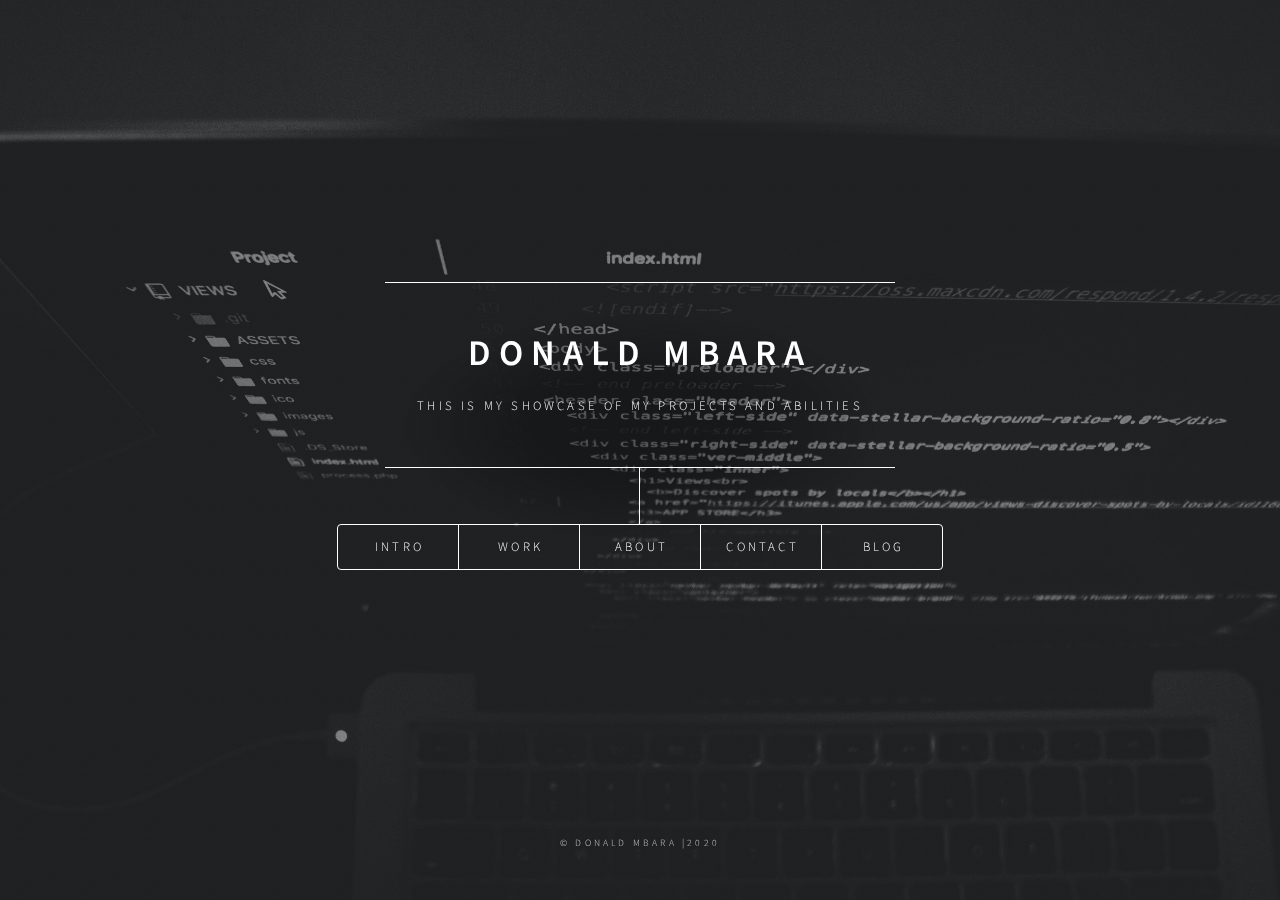
==== index.html @ a3bb4d55 "blog" ====
<!DOCTYPE HTML>
<!--
	Dimension by HTML5 UP
	html5up.net | @ajlkn
	Free for personal and commercial use under the CCA 3.0 license (html5up.net/license)
-->
<html>

<head>
    <title>Donald Portfolio</title>
    <meta charset="utf-8" />
    <meta name="viewport" content="width=device-width, initial-scale=1, user-scalable=no" />
    <link rel="stylesheet" href="assets/css/main.css" />
    <noscript><link rel="stylesheet" href="assets/css/noscript.css" /></noscript>
</head>

<body class="is-preload">
    <!-- Wrapper -->
    <div id="wrapper">

        <!-- Header -->
        <header id="header">

            <div class="content">
                <div class="inner">
                    <h1>Donald Mbara</h1>
                    <p>This is my showcase of my projects and abilities </p>
                </div>
            </div>
            <nav>
                <ul>
                    <li><a href="#intro">Intro</a></li>
                    <li><a href="#work">Work</a></li>
                    <li><a href="#about">About</a></li>
                    <li><a href="#contact">Contact</a></li>
                    <li><a href="blog.html">Blog</a></li>
                </ul>
            </nav>
        </header>

        <!-- Main -->
        <div id="main">


            <!-- Intro -->
            <article id="intro">
                <span class="image main"><img src="images/pic03.jpg" alt="" /></span>
                <h2 class="major">Intro</h2>
                <p>Welcome to my online world</p>
                <i>"Your limitation—it's only your imagination"</i>

            </article>

            <!-- Work -->
            <article id="work">
                <h2 class="major">Work</h2>
                <span class="image main"><img src="images/pic02.jpg" alt="" /></span>

                <H2><u>projects</u></H2>
                <h3>School Projects</h3>
                <ol>
                    <li><a href="https://github.com/DonaldMbara/Link-Online-Tutoring-App-">Link Online Tutoring App</a></li>
                    <li><a href="https://github.com/DonaldMbara/Link-Website">Link Online Tutoring Website</a></li>
                    <li><a href="https://donaldmbara.github.io/CGV/">Threejs Game</a></li>
                </ol>

                <h3>Personal Project</h3>
                <ol>
                    <li><a href="">My Website Portfolio</a></li>
                </ol>
                <H2><u>Coding Challenges</u></H2>
                <hr>
                <H4>Java</H4>
                <ol>
                    <li><a href="">Challenge 1</a></li>
                </ol>
                <hr>
<!--                <hr>-->
<!--                <H4>C++</H4>-->
<!--                <ol>-->
<!--                    <li><a href="">Challenge 1</a></li>-->
<!--                </ol>-->
<!--                <hr>-->
<!--                <H4>Web Dev</H4>-->
<!--                <ol>-->
<!--                    <li><a href="">Challenge 1</a></li>-->
<!--                </ol>-->

            </article>

            <!-- About -->
            <article id="about">
                <h2 class="major">About</h2>

                <span class="image main"><img src="images/donnie.jpg" /></span>
                <p>Hey web surfer, I am Donald Mbara a Computer Science Student at the University of Witwatersrand doing my final year.
                    I'm a nice fun and friendly person, I'm an honest and punctual, I work well in a team but also
                    on my own as I like to set myself goals which I will achieve, I have good listening and
                    communication skills. I have a creative mind and I'm always up for new challenges. I am well
                    organized and always plan ahead to make sure I manage my time well.</p>
                    <p>By the way, check out some of my <a href="#work"> work</a>.</p>
                    <br>
                    <p>You can find my resume <a href="doc/Profile.pdf"> here</a>.</p>

            </article>


            <!-- Contact -->
            <article id="contact">
                <h2 class="major">Contact</h2>
                <ul class="icons">
                    <li><a href="https://www.linkedin.com/in/donald-mbara-090a18167/" class="icon brands fa-linkedin"><span class="label">LinkedIn</span></a></li>
                    <li><a href="https://github.com/DonaldMbara" class="icon brands fa-github"><span class="label">GitHub</span></a></li>
                    <li><a href="https://mail.google.com/mail/?view=cm&fs=1&to=donaldmbara@gmail.com" class="icon brands fa-google"><span class="label">Email</span></a></li>

                </ul>
                <hr>
                <p>Credits 	Dimension by HTML5 UP</p>
            </article>

            <!-- Elements -->
            <article id="elements">
                <h2 class="major">Elements</h2>

                <section>
                    <h3 class="major">Text</h3>
                    <p>This is <b>bold</b> and this is <strong>strong</strong>. This is <i>italic</i> and this is <em>emphasized</em>. This is <sup>superscript</sup> text and this is <sub>subscript</sub> text. This is <u>underlined</u> and this is code:
                        <code>for (;;) { ... }</code>. Finally, <a href="#">this is a link</a>.</p>
                    <hr />
                    <h2>Heading Level 2</h2>
                    <h3>Heading Level 3</h3>
                    <h4>Heading Level 4</h4>
                    <h5>Heading Level 5</h5>
                    <h6>Heading Level 6</h6>
                    <hr />
                    <h4>Blockquote</h4>
                    <blockquote>Fringilla nisl. Donec accumsan interdum nisi, quis tincidunt felis sagittis eget tempus euismod. Vestibulum ante ipsum primis in faucibus vestibulum. Blandit adipiscing eu felis iaculis volutpat ac adipiscing accumsan faucibus. Vestibulum
                        ante ipsum primis in faucibus lorem ipsum dolor sit amet nullam adipiscing eu felis.</blockquote>
                    <h4>Preformatted</h4>
                    <pre><code>i = 0;

while (!deck.isInOrder()) {
    print 'Iteration ' + i;
    deck.shuffle();
    i++;
}

print 'It took ' + i + ' iterations to sort the deck.';</code></pre>
                </section>

                <section>
                    <h3 class="major">Lists</h3>

                    <h4>Unordered</h4>
                    <ul>
                        <li>Dolor pulvinar etiam.</li>
                        <li>Sagittis adipiscing.</li>
                        <li>Felis enim feugiat.</li>
                    </ul>

                    <h4>Alternate</h4>
                    <ul class="alt">
                        <li>Dolor pulvinar etiam.</li>
                        <li>Sagittis adipiscing.</li>
                        <li>Felis enim feugiat.</li>
                    </ul>

                    <h4>Ordered</h4>
                    <ol>
                        <li>Dolor pulvinar etiam.</li>
                        <li>Etiam vel felis viverra.</li>
                        <li>Felis enim feugiat.</li>
                        <li>Dolor pulvinar etiam.</li>
                        <li>Etiam vel felis lorem.</li>
                        <li>Felis enim et feugiat.</li>
                    </ol>
                    <h4>Icons</h4>
                    <ul class="icons">
                        <li><a href="#" class="icon brands fa-linkedin"><span class="label">LinkedIn</span></a></li>
                        <li><a href="#" class="icon brands fa-github"><span class="label">Github</span></a></li>
                    </ul>

                    <h4>Actions</h4>
                    <ul class="actions">
                        <li><a href="#" class="button primary">Default</a></li>
                        <li><a href="#" class="button">Default</a></li>
                    </ul>
                    <ul class="actions stacked">
                        <li><a href="#" class="button primary">Default</a></li>
                        <li><a href="#" class="button">Default</a></li>
                    </ul>
                </section>

                <section>
                    <h3 class="major">Table</h3>
                    <h4>Default</h4>
                    <div class="table-wrapper">
                        <table>
                            <thead>
                                <tr>
                                    <th>Name</th>
                                    <th>Description</th>
                                    <th>Price</th>
                                </tr>
                            </thead>
                            <tbody>
                                <tr>
                                    <td>Item One</td>
                                    <td>Ante turpis integer aliquet porttitor.</td>
                                    <td>29.99</td>
                                </tr>
                                <tr>
                                    <td>Item Two</td>
                                    <td>Vis ac commodo adipiscing arcu aliquet.</td>
                                    <td>19.99</td>
                                </tr>
                                <tr>
                                    <td>Item Three</td>
                                    <td> Morbi faucibus arcu accumsan lorem.</td>
                                    <td>29.99</td>
                                </tr>
                                <tr>
                                    <td>Item Four</td>
                                    <td>Vitae integer tempus condimentum.</td>
                                    <td>19.99</td>
                                </tr>
                                <tr>
                                    <td>Item Five</td>
                                    <td>Ante turpis integer aliquet porttitor.</td>
                                    <td>29.99</td>
                                </tr>
                            </tbody>
                            <tfoot>
                                <tr>
                                    <td colspan="2"></td>
                                    <td>100.00</td>
                                </tr>
                            </tfoot>
                        </table>
                    </div>

                    <h4>Alternate</h4>
                    <div class="table-wrapper">
                        <table class="alt">
                            <thead>
                                <tr>
                                    <th>Name</th>
                                    <th>Description</th>
                                    <th>Price</th>
                                </tr>
                            </thead>
                            <tbody>
                                <tr>
                                    <td>Item One</td>
                                    <td>Ante turpis integer aliquet porttitor.</td>
                                    <td>29.99</td>
                                </tr>
                                <tr>
                                    <td>Item Two</td>
                                    <td>Vis ac commodo adipiscing arcu aliquet.</td>
                                    <td>19.99</td>
                                </tr>
                                <tr>
                                    <td>Item Three</td>
                                    <td> Morbi faucibus arcu accumsan lorem.</td>
                                    <td>29.99</td>
                                </tr>
                                <tr>
                                    <td>Item Four</td>
                                    <td>Vitae integer tempus condimentum.</td>
                                    <td>19.99</td>
                                </tr>
                                <tr>
                                    <td>Item Five</td>
                                    <td>Ante turpis integer aliquet porttitor.</td>
                                    <td>29.99</td>
                                </tr>
                            </tbody>
                            <tfoot>
                                <tr>
                                    <td colspan="2"></td>
                                    <td>100.00</td>
                                </tr>
                            </tfoot>
                        </table>
                    </div>
                </section>

                <section>
                    <h3 class="major">Buttons</h3>
                    <ul class="actions">
                        <li><a href="#" class="button primary">Primary</a></li>
                        <li><a href="#" class="button">Default</a></li>
                    </ul>
                    <ul class="actions">
                        <li><a href="#" class="button">Default</a></li>
                        <li><a href="#" class="button small">Small</a></li>
                    </ul>
                    <ul class="actions">
                        <li><a href="#" class="button primary icon solid fa-download">Icon</a></li>
                        <li><a href="#" class="button icon solid fa-download">Icon</a></li>
                    </ul>
                    <ul class="actions">
                        <li><span class="button primary disabled">Disabled</span></li>
                        <li><span class="button disabled">Disabled</span></li>
                    </ul>
                </section>

                <section>
                    <h3 class="major">Form</h3>
                    <form method="post" action="#">
                        <div class="fields">
                            <div class="field half">
                                <label for="demo-name">Name</label>
                                <input type="text" name="demo-name" id="demo-name" value="" placeholder="Jane Doe" />
                            </div>
                            <div class="field half">
                                <label for="demo-email">Email</label>
                                <input type="email" name="demo-email" id="demo-email" value="" placeholder="jane@untitled.tld" />
                            </div>
                            <div class="field">
                                <label for="demo-category">Category</label>
                                <select name="demo-category" id="demo-category">
													<option value="">-</option>
													<option value="1">Manufacturing</option>
													<option value="1">Shipping</option>
													<option value="1">Administration</option>
													<option value="1">Human Resources</option>
												</select>
                            </div>
                            <div class="field half">
                                <input type="radio" id="demo-priority-low" name="demo-priority" checked>
                                <label for="demo-priority-low">Low</label>
                            </div>
                            <div class="field half">
                                <input type="radio" id="demo-priority-high" name="demo-priority">
                                <label for="demo-priority-high">High</label>
                            </div>
                            <div class="field half">
                                <input type="checkbox" id="demo-copy" name="demo-copy">
                                <label for="demo-copy">Email me a copy</label>
                            </div>
                            <div class="field half">
                                <input type="checkbox" id="demo-human" name="demo-human" checked>
                                <label for="demo-human">Not a robot</label>
                            </div>
                            <div class="field">
                                <label for="demo-message">Message</label>
                                <textarea name="demo-message" id="demo-message" placeholder="Enter your message" rows="6"></textarea>
                            </div>
                        </div>
                        <ul class="actions">
                            <li><input type="submit" value="Send Message" class="primary" /></li>
                            <li><input type="reset" value="Reset" /></li>
                        </ul>
                    </form>
                </section>

            </article>

        </div>

        <!-- Footer -->
        <footer id="footer">
            <p class="copyright">&copy; Donald Mbara |2020</p>
        </footer>

    </div>

    <!-- BG -->
    <div id="bg"></div>

    <!-- Scripts -->
    <script src="assets/js/jquery.min.js"></script>
    <script src="assets/js/browser.min.js"></script>
    <script src="assets/js/breakpoints.min.js"></script>
    <script src="assets/js/util.js"></script>
    <script src="assets/js/main.js"></script>

</body>

</html>
---- assets/css/main.css ----
@import url(fontawesome-all.min.css);
@import url("https://fonts.googleapis.com/css?family=Source+Sans+Pro:300italic,600italic,300,600");

/*
	Dimension by HTML5 UP
	html5up.net | @ajlkn
	Free for personal and commercial use under the CCA 3.0 license (html5up.net/license)
*/

html, body, div, span, applet, object,
iframe, h1, h2, h3, h4, h5, h6, p, blockquote,
pre, a, abbr, acronym, address, big, cite,
code, del, dfn, em, img, ins, kbd, q, s, samp,
small, strike, strong, sub, sup, tt, var, b,
u, i, center, dl, dt, dd, ol, ul, li, fieldset,
form, label, legend, table, caption, tbody,
tfoot, thead, tr, th, td, article, aside,
canvas, details, embed, figure, figcaption,
footer, header, hgroup, menu, nav, output, ruby,
section, summary, time, mark, audio, video {
	margin: 0;
	padding: 0;
	border: 0;
	font-size: 100%;
	font: inherit;
	vertical-align: baseline;}

article, aside, details, figcaption, figure,
footer, header, hgroup, menu, nav, section {
	display: block;}

body {
	line-height: 1;
}

ol, ul {
	list-style: none;
}

blockquote, q {
	quotes: none;
}

	blockquote:before, blockquote:after, q:before, q:after {
		content: '';
		content: none;
	}

table {
	border-collapse: collapse;
	border-spacing: 0;
}

body {
	-webkit-text-size-adjust: none;
}

mark {
	background-color: transparent;
	color: inherit;
}

input::-moz-focus-inner {
	border: 0;
	padding: 0;
}

input, select, textarea {
	-moz-appearance: none;
	-webkit-appearance: none;
	-ms-appearance: none;
	appearance: none;
}

/* Basic */

	@-ms-viewport {
		width: device-width;
	}

	@media screen and (max-width: 480px) {

		html, body {
			min-width: 320px;
		}

	}

	html {
		box-sizing: border-box;
	}

	*, *:before, *:after {
		box-sizing: inherit;
	}

	body {
		background: #1b1f22;
	}

		body.is-preload *, body.is-preload *:before, body.is-preload *:after {
			-moz-animation: none !important;
			-webkit-animation: none !important;
			-ms-animation: none !important;
			animation: none !important;
			-moz-transition: none !important;
			-webkit-transition: none !important;
			-ms-transition: none !important;
			transition: none !important;
		}

/* Type */

	html {
		font-size: 16pt;
	}

		@media screen and (max-width: 1680px) {

			html {
				font-size: 12pt;
			}

		}

		@media screen and (max-width: 736px) {

			html {
				font-size: 11pt;
			}

		}

		@media screen and (max-width: 360px) {

			html {
				font-size: 10pt;
			}

		}

	body, input, select, textarea {
		color: #ffffff;
		font-family: "Source Sans Pro", sans-serif;
		font-weight: 300;
		font-size: 1rem;
		line-height: 1.65;
	}

	a {
		-moz-transition: color 0.2s ease-in-out, background-color 0.2s ease-in-out, border-bottom-color 0.2s ease-in-out;
		-webkit-transition: color 0.2s ease-in-out, background-color 0.2s ease-in-out, border-bottom-color 0.2s ease-in-out;
		-ms-transition: color 0.2s ease-in-out, background-color 0.2s ease-in-out, border-bottom-color 0.2s ease-in-out;
		transition: color 0.2s ease-in-out, background-color 0.2s ease-in-out, border-bottom-color 0.2s ease-in-out;
		border-bottom: dotted 1px rgba(255, 255, 255, 0.5);
		text-decoration: none;
		color: inherit;
	}

		a:hover {
			border-bottom-color: transparent;
		}

	strong, b {
		color: #ffffff;
		font-weight: 600;
	}

	em, i {
		font-style: italic;
	}

	p {
		margin: 0 0 2rem 0;
	}

	h1, h2, h3, h4, h5, h6 {
		color: #ffffff;
		font-weight: 600;
		line-height: 1.5;
		margin: 0 0 1rem 0;
		text-transform: uppercase;
		letter-spacing: 0.2rem;
	}

		h1 a, h2 a, h3 a, h4 a, h5 a, h6 a {
			color: inherit;
			text-decoration: none;
		}

		h1.major, h2.major, h3.major, h4.major, h5.major, h6.major {
			border-bottom: solid 1px #ffffff;
			width: -moz-max-content;
			width: -webkit-max-content;
			width: -ms-max-content;
			width: max-content;
			padding-bottom: 0.5rem;
			margin: 0 0 2rem 0;
		}

	h1 {
		font-size: 2.25rem;
		line-height: 1.3;
		letter-spacing: 0.5rem;
	}

	h2 {
		font-size: 1.5rem;
		line-height: 1.4;
		letter-spacing: 0.5rem;
	}

	h3 {
		font-size: 1rem;
	}

	h4 {
		font-size: 0.8rem;
	}

	h5 {
		font-size: 0.7rem;
	}

	h6 {
		font-size: 0.6rem;
	}

	@media screen and (max-width: 736px) {

		h1 {
			font-size: 1.75rem;
			line-height: 1.4;
		}

		h2 {
			font-size: 1.25em;
			line-height: 1.5;
		}

	}

	sub {
		font-size: 0.8rem;
		position: relative;
		top: 0.5rem;
	}

	sup {
		font-size: 0.8rem;
		position: relative;
		top: -0.5rem;
	}

	blockquote {
		border-left: solid 4px #ffffff;
		font-style: italic;
		margin: 0 0 2rem 0;
		padding: 0.5rem 0 0.5rem 2rem;
	}

	code {
		background: rgba(255, 255, 255, 0.075);
		border-radius: 4px;
		font-family: "Courier New", monospace;
		font-size: 0.9rem;
		margin: 0 0.25rem;
		padding: 0.25rem 0.65rem;
	}

	pre {
		-webkit-overflow-scrolling: touch;
		font-family: "Courier New", monospace;
		font-size: 0.9rem;
		margin: 0 0 2rem 0;
	}

		pre code {
			display: block;
			line-height: 1.75;
			padding: 1rem 1.5rem;
			overflow-x: auto;
		}

	hr {
		border: 0;
		border-bottom: solid 1px #ffffff;
		margin: 2.75rem 0;
	}

	.align-left {
		text-align: left;
	}

	.align-center {
		text-align: center;
	}

	.align-right {
		text-align: right;
	}

/* Form */

	form {
		margin: 0 0 2rem 0;
	}

		form > :last-child {
			margin-bottom: 0;
		}

		form > .fields {
			display: -moz-flex;
			display: -webkit-flex;
			display: -ms-flex;
			display: flex;
			-moz-flex-wrap: wrap;
			-webkit-flex-wrap: wrap;
			-ms-flex-wrap: wrap;
			flex-wrap: wrap;
			width: calc(100% + 3rem);
			margin: -1.5rem 0 2rem -1.5rem;
		}

			form > .fields > .field {
				-moz-flex-grow: 0;
				-webkit-flex-grow: 0;
				-ms-flex-grow: 0;
				flex-grow: 0;
				-moz-flex-shrink: 0;
				-webkit-flex-shrink: 0;
				-ms-flex-shrink: 0;
				flex-shrink: 0;
				padding: 1.5rem 0 0 1.5rem;
				width: calc(100% - 1.5rem);
			}

				form > .fields > .field.half {
					width: calc(50% - 0.75rem);
				}

				form > .fields > .field.third {
					width: calc(100%/3 - 0.5rem);
				}

				form > .fields > .field.quarter {
					width: calc(25% - 0.375rem);
				}

		@media screen and (max-width: 480px) {

			form > .fields {
				width: calc(100% + 3rem);
				margin: -1.5rem 0 2rem -1.5rem;
			}

				form > .fields > .field {
					padding: 1.5rem 0 0 1.5rem;
					width: calc(100% - 1.5rem);
				}

					form > .fields > .field.half {
						width: calc(100% - 1.5rem);
					}

					form > .fields > .field.third {
						width: calc(100% - 1.5rem);
					}

					form > .fields > .field.quarter {
						width: calc(100% - 1.5rem);
					}

		}

	label {
		color: #ffffff;
		display: block;
		font-size: 0.8rem;
		font-weight: 300;
		letter-spacing: 0.2rem;
		line-height: 1.5;
		margin: 0 0 1rem 0;
		text-transform: uppercase;
	}

	input[type="text"],
	input[type="password"],
	input[type="email"],
	input[type="tel"],
	select,
	textarea {
		-moz-appearance: none;
		-webkit-appearance: none;
		-ms-appearance: none;
		appearance: none;
		-moz-transition: border-color 0.2s ease-in-out, box-shadow 0.2s ease-in-out, background-color 0.2s ease-in-out;
		-webkit-transition: border-color 0.2s ease-in-out, box-shadow 0.2s ease-in-out, background-color 0.2s ease-in-out;
		-ms-transition: border-color 0.2s ease-in-out, box-shadow 0.2s ease-in-out, background-color 0.2s ease-in-out;
		transition: border-color 0.2s ease-in-out, box-shadow 0.2s ease-in-out, background-color 0.2s ease-in-out;
		background-color: transparent;
		border-radius: 4px;
		border: solid 1px #ffffff;
		color: inherit;
		display: block;
		outline: 0;
		padding: 0 1rem;
		text-decoration: none;
		width: 100%;
	}

		input[type="text"]:invalid,
		input[type="password"]:invalid,
		input[type="email"]:invalid,
		input[type="tel"]:invalid,
		select:invalid,
		textarea:invalid {
			box-shadow: none;
		}

		input[type="text"]:focus,
		input[type="password"]:focus,
		input[type="email"]:focus,
		input[type="tel"]:focus,
		select:focus,
		textarea:focus {
			background: rgba(255, 255, 255, 0.075);
			border-color: #ffffff;
			box-shadow: 0 0 0 1px #ffffff;
		}

	select {
		background-image: url("data:image/svg+xml;charset=utf8,%3Csvg xmlns='http://www.w3.org/2000/svg' width='40' height='40' preserveAspectRatio='none' viewBox='0 0 40 40'%3E%3Cpath d='M9.4,12.3l10.4,10.4l10.4-10.4c0.2-0.2,0.5-0.4,0.9-0.4c0.3,0,0.6,0.1,0.9,0.4l3.3,3.3c0.2,0.2,0.4,0.5,0.4,0.9 c0,0.4-0.1,0.6-0.4,0.9L20.7,31.9c-0.2,0.2-0.5,0.4-0.9,0.4c-0.3,0-0.6-0.1-0.9-0.4L4.3,17.3c-0.2-0.2-0.4-0.5-0.4-0.9 c0-0.4,0.1-0.6,0.4-0.9l3.3-3.3c0.2-0.2,0.5-0.4,0.9-0.4S9.1,12.1,9.4,12.3z' fill='%23ffffff' /%3E%3C/svg%3E");
		background-size: 1.25rem;
		background-repeat: no-repeat;
		background-position: calc(100% - 1rem) center;
		height: 2.75rem;
		padding-right: 2.75rem;
		text-overflow: ellipsis;
	}

		select option {
			color: #ffffff;
			background: #1b1f22;
		}

		select:focus::-ms-value {
			background-color: transparent;
		}

		select::-ms-expand {
			display: none;
		}

	input[type="text"],
	input[type="password"],
	input[type="email"],
	select {
		height: 2.75rem;
	}

	textarea {
		padding: 0.75rem 1rem;
	}

	input[type="checkbox"],
	input[type="radio"] {
		-moz-appearance: none;
		-webkit-appearance: none;
		-ms-appearance: none;
		appearance: none;
		display: block;
		float: left;
		margin-right: -2rem;
		opacity: 0;
		width: 1rem;
		z-index: -1;
	}

		input[type="checkbox"] + label,
		input[type="radio"] + label {
			text-decoration: none;
			-moz-user-select: none;
			-webkit-user-select: none;
			-ms-user-select: none;
			user-select: none;
			color: #ffffff;
			cursor: pointer;
			display: inline-block;
			font-size: 0.8rem;
			font-weight: 300;
			margin: 0 0 0.5rem 0;
			padding-left: 2.65rem;
			padding-right: 0.75rem;
			position: relative;
		}

			input[type="checkbox"] + label:before,
			input[type="radio"] + label:before {
				-moz-osx-font-smoothing: grayscale;
				-webkit-font-smoothing: antialiased;
				display: inline-block;
				font-style: normal;
				font-variant: normal;
				text-rendering: auto;
				line-height: 1;
				text-transform: none !important;
				font-family: 'Font Awesome 5 Free';
				font-weight: 900;
			}

			input[type="checkbox"] + label:before,
			input[type="radio"] + label:before {
				-moz-transition: border-color 0.2s ease-in-out, box-shadow 0.2s ease-in-out, background-color 0.2s ease-in-out;
				-webkit-transition: border-color 0.2s ease-in-out, box-shadow 0.2s ease-in-out, background-color 0.2s ease-in-out;
				-ms-transition: border-color 0.2s ease-in-out, box-shadow 0.2s ease-in-out, background-color 0.2s ease-in-out;
				transition: border-color 0.2s ease-in-out, box-shadow 0.2s ease-in-out, background-color 0.2s ease-in-out;
				border-radius: 4px;
				border: solid 1px #ffffff;
				content: '';
				display: inline-block;
				height: 1.65rem;
				left: 0;
				line-height: 1.65rem;
				position: absolute;
				text-align: center;
				top: -0.15rem;
				width: 1.65rem;
			}

		input[type="checkbox"]:checked + label:before,
		input[type="radio"]:checked + label:before {
			background: #ffffff !important;
			border-color: #ffffff !important;
			color: #1b1f22;
			content: '\f00c';
		}

		input[type="checkbox"]:focus + label:before,
		input[type="radio"]:focus + label:before {
			background: rgba(255, 255, 255, 0.075);
			border-color: #ffffff;
			box-shadow: 0 0 0 1px #ffffff;
		}

	input[type="checkbox"] + label:before {
		border-radius: 4px;
	}

	input[type="radio"] + label:before {
		border-radius: 100%;
	}

	::-webkit-input-placeholder {
		color: rgba(255, 255, 255, 0.5) !important;
		opacity: 1.0;
	}

	:-moz-placeholder {
		color: rgba(255, 255, 255, 0.5) !important;
		opacity: 1.0;
	}

	::-moz-placeholder {
		color: rgba(255, 255, 255, 0.5) !important;
		opacity: 1.0;
	}

	:-ms-input-placeholder {
		color: rgba(255, 255, 255, 0.5) !important;
		opacity: 1.0;
	}

	.formerize-placeholder {
		color: rgba(255, 255, 255, 0.5) !important;
		opacity: 1.0;
	}

/* Box */

	.box {
		border-radius: 4px;
		border: solid 1px #ffffff;
		margin-bottom: 2rem;
		padding: 1.5em;
	}

		.box > :last-child,
		.box > :last-child > :last-child,
		.box > :last-child > :last-child > :last-child {
			margin-bottom: 0;
		}

		.box.alt {
			border: 0;
			border-radius: 0;
			padding: 0;
		}

/* Icon */

	.icon {
		text-decoration: none;
		border-bottom: none;
		position: relative;
	}

		.icon:before {
			-moz-osx-font-smoothing: grayscale;
			-webkit-font-smoothing: antialiased;
			display: inline-block;
			font-style: normal;
			font-variant: normal;
			text-rendering: auto;
			line-height: 1;
			text-transform: none !important;
			font-family: 'Font Awesome 5 Free';
			font-weight: 400;
		}

		.icon > .label {
			display: none;
		}

		.icon:before {
			line-height: inherit;
		}

		.icon.solid:before {
			font-weight: 900;
		}

		.icon.brands:before {
			font-family: 'Font Awesome 5 Brands';
		}

/* Image */

	.image {
		border-radius: 4px;
		border: 0;
		display: inline-block;
		position: relative;
	}

		.image:before {
			pointer-events: none;
			background-image: url("../../images/overlay.png");
			background-color: rgba(19, 21, 25, 0.5);
			border-radius: 4px;
			content: '';
			display: block;
			height: 100%;
			left: 0;
			opacity: 0.5;
			position: absolute;
			top: 0;
			width: 100%;
		}

		.image img {
			border-radius: 4px;
			display: block;
		}

		.image.left, .image.right {
			max-width: 40%;
		}

			.image.left img, .image.right img {
				width: 100%;
			}

		.image.left {
			float: left;
			padding: 0 1.5em 1em 0;
			top: 0.25em;
		}

		.image.right {
			float: right;
			padding: 0 0 1em 1.5em;
			top: 0.25em;
		}

		.image.fit {
			display: block;
			margin: 0 0 2rem 0;
			width: 100%;
		}

			.image.fit img {
				width: 100%;
			}

		.image.main {
			display: block;
			margin: 2.5rem 0;
			width: 100%;
		}

			.image.main img {
				width: 100%;
			}

		@media screen and (max-width: 736px) {

			.image.main {
				margin: 2rem 0;
			}

		}

		@media screen and (max-width: 480px) {

			.image.main {
				margin: 1.5rem 0;
			}

		}

/* List */

	ol {
		list-style: decimal;
		margin: 0 0 2rem 0;
		padding-left: 1.25em;
	}

		ol li {
			padding-left: 0.25em;
		}

	ul {
		list-style: disc;
		margin: 0 0 2rem 0;
		padding-left: 1em;
	}

		ul li {
			padding-left: 0.5em;
		}

		ul.alt {
			list-style: none;
			padding-left: 0;
		}

			ul.alt li {
				border-top: solid 1px #ffffff;
				padding: 0.5em 0;
			}

				ul.alt li:first-child {
					border-top: 0;
					padding-top: 0;
				}

	dl {
		margin: 0 0 2rem 0;
	}

		dl dt {
			display: block;
			font-weight: 600;
			margin: 0 0 1rem 0;
		}

		dl dd {
			margin-left: 2rem;
		}

/* Actions */

	ul.actions {
		display: -moz-flex;
		display: -webkit-flex;
		display: -ms-flex;
		display: flex;
		cursor: default;
		list-style: none;
		margin-left: -1rem;
		padding-left: 0;
	}

		ul.actions li {
			padding: 0 0 0 1rem;
			vertical-align: middle;
		}

		ul.actions.special {
			-moz-justify-content: center;
			-webkit-justify-content: center;
			-ms-justify-content: center;
			justify-content: center;
			width: 100%;
			margin-left: 0;
		}

			ul.actions.special li:first-child {
				padding-left: 0;
			}

		ul.actions.stacked {
			-moz-flex-direction: column;
			-webkit-flex-direction: column;
			-ms-flex-direction: column;
			flex-direction: column;
			margin-left: 0;
		}

			ul.actions.stacked li {
				padding: 1.3rem 0 0 0;
			}

				ul.actions.stacked li:first-child {
					padding-top: 0;
				}

		ul.actions.fit {
			width: calc(100% + 1rem);
		}

			ul.actions.fit li {
				-moz-flex-grow: 1;
				-webkit-flex-grow: 1;
				-ms-flex-grow: 1;
				flex-grow: 1;
				-moz-flex-shrink: 1;
				-webkit-flex-shrink: 1;
				-ms-flex-shrink: 1;
				flex-shrink: 1;
				width: 100%;
			}

				ul.actions.fit li > * {
					width: 100%;
				}

			ul.actions.fit.stacked {
				width: 100%;
			}

		@media screen and (max-width: 480px) {

			ul.actions:not(.fixed) {
				-moz-flex-direction: column;
				-webkit-flex-direction: column;
				-ms-flex-direction: column;
				flex-direction: column;
				margin-left: 0;
				width: 100% !important;
			}

				ul.actions:not(.fixed) li {
					-moz-flex-grow: 1;
					-webkit-flex-grow: 1;
					-ms-flex-grow: 1;
					flex-grow: 1;
					-moz-flex-shrink: 1;
					-webkit-flex-shrink: 1;
					-ms-flex-shrink: 1;
					flex-shrink: 1;
					padding: 1rem 0 0 0;
					text-align: center;
					width: 100%;
				}

					ul.actions:not(.fixed) li > * {
						width: 100%;
					}

					ul.actions:not(.fixed) li:first-child {
						padding-top: 0;
					}

					ul.actions:not(.fixed) li input[type="submit"],
					ul.actions:not(.fixed) li input[type="reset"],
					ul.actions:not(.fixed) li input[type="button"],
					ul.actions:not(.fixed) li button,
					ul.actions:not(.fixed) li .button {
						width: 100%;
					}

						ul.actions:not(.fixed) li input[type="submit"].icon:before,
						ul.actions:not(.fixed) li input[type="reset"].icon:before,
						ul.actions:not(.fixed) li input[type="button"].icon:before,
						ul.actions:not(.fixed) li button.icon:before,
						ul.actions:not(.fixed) li .button.icon:before {
							margin-left: -0.5em;
						}

		}

/* Icons */

	ul.icons {
		cursor: default;
		list-style: none;
		padding-left: 0;
	}

		ul.icons li {
			display: inline-block;
			padding: 0 0.75em 0 0;
		}

			ul.icons li:last-child {
				padding-right: 0;
			}

			ul.icons li a {
				border-radius: 100%;
				box-shadow: inset 0 0 0 1px #ffffff;
				display: inline-block;
				height: 2.25rem;
				line-height: 2.25rem;
				text-align: center;
				width: 2.25rem;
			}

				ul.icons li a:hover {
					background-color: rgba(255, 255, 255, 0.075);
				}

				ul.icons li a:active {
					background-color: rgba(255, 255, 255, 0.175);
				}

/* Table */

	.table-wrapper {
		-webkit-overflow-scrolling: touch;
		overflow-x: auto;
	}

	table {
		margin: 0 0 2rem 0;
		width: 100%;
	}

		table tbody tr {
			border: solid 1px #ffffff;
			border-left: 0;
			border-right: 0;
		}

			table tbody tr:nth-child(2n + 1) {
				background-color: rgba(255, 255, 255, 0.075);
			}

		table td {
			padding: 0.75em 0.75em;
		}

		table th {
			color: #ffffff;
			font-size: 0.9em;
			font-weight: 600;
			padding: 0 0.75em 0.75em 0.75em;
			text-align: left;
		}

		table thead {
			border-bottom: solid 2px #ffffff;
		}

		table tfoot {
			border-top: solid 2px #ffffff;
		}

		table.alt {
			border-collapse: separate;
		}

			table.alt tbody tr td {
				border: solid 1px #ffffff;
				border-left-width: 0;
				border-top-width: 0;
			}

				table.alt tbody tr td:first-child {
					border-left-width: 1px;
				}

			table.alt tbody tr:first-child td {
				border-top-width: 1px;
			}

			table.alt thead {
				border-bottom: 0;
			}

			table.alt tfoot {
				border-top: 0;
			}

/* Button */

	input[type="submit"],
	input[type="reset"],
	input[type="button"],
	button,
	.button {
		-moz-appearance: none;
		-webkit-appearance: none;
		-ms-appearance: none;
		appearance: none;
		-moz-transition: background-color 0.2s ease-in-out, color 0.2s ease-in-out;
		-webkit-transition: background-color 0.2s ease-in-out, color 0.2s ease-in-out;
		-ms-transition: background-color 0.2s ease-in-out, color 0.2s ease-in-out;
		transition: background-color 0.2s ease-in-out, color 0.2s ease-in-out;
		background-color: transparent;
		border-radius: 4px;
		border: 0;
		box-shadow: inset 0 0 0 1px #ffffff;
		color: #ffffff !important;
		cursor: pointer;
		display: inline-block;
		font-size: 0.8rem;
		font-weight: 300;
		height: 2.75rem;
		letter-spacing: 0.2rem;
		line-height: 2.75rem;
		outline: 0;
		padding: 0 1.25rem 0 1.35rem;
		text-align: center;
		text-decoration: none;
		text-transform: uppercase;
		white-space: nowrap;
	}

		input[type="submit"]:hover,
		input[type="reset"]:hover,
		input[type="button"]:hover,
		button:hover,
		.button:hover {
			background-color: rgba(255, 255, 255, 0.075);
		}

		input[type="submit"]:active,
		input[type="reset"]:active,
		input[type="button"]:active,
		button:active,
		.button:active {
			background-color: rgba(255, 255, 255, 0.175);
		}

		input[type="submit"].icon:before,
		input[type="reset"].icon:before,
		input[type="button"].icon:before,
		button.icon:before,
		.button.icon:before {
			margin-right: 0.5em;
		}

		input[type="submit"].fit,
		input[type="reset"].fit,
		input[type="button"].fit,
		button.fit,
		.button.fit {
			width: 100%;
		}

		input[type="submit"].small,
		input[type="reset"].small,
		input[type="button"].small,
		button.small,
		.button.small {
			font-size: 0.6rem;
			height: 2.0625rem;
			line-height: 2.0625rem;
		}

		input[type="submit"].primary,
		input[type="reset"].primary,
		input[type="button"].primary,
		button.primary,
		.button.primary {
			background-color: #ffffff;
			color: #1b1f22 !important;
			font-weight: 600;
		}

		input[type="submit"].disabled, input[type="submit"]:disabled,
		input[type="reset"].disabled,
		input[type="reset"]:disabled,
		input[type="button"].disabled,
		input[type="button"]:disabled,
		button.disabled,
		button:disabled,
		.button.disabled,
		.button:disabled {
			pointer-events: none;
			cursor: default;
			opacity: 0.25;
		}

	input[type="submit"],
	input[type="reset"],
	input[type="button"],
	button {
		line-height: calc(2.75rem - 2px);
	}

/* BG */

	#bg {
		-moz-transform: scale(1.0);
		-webkit-transform: scale(1.0);
		-ms-transform: scale(1.0);
		transform: scale(1.0);
		-webkit-backface-visibility: hidden;
		position: fixed;
		top: 0;
		left: 0;
		width: 100%;
		height: 100vh;
		z-index: 1;
	}

		#bg:before, #bg:after {
			content: '';
			display: block;
			position: absolute;
			top: 0;
			left: 0;
			width: 100%;
			height: 100%;
		}

		#bg:before {
			-moz-transition: background-color 2.5s ease-in-out;
			-webkit-transition: background-color 2.5s ease-in-out;
			-ms-transition: background-color 2.5s ease-in-out;
			transition: background-color 2.5s ease-in-out;
			-moz-transition-delay: 0.75s;
			-webkit-transition-delay: 0.75s;
			-ms-transition-delay: 0.75s;
			transition-delay: 0.75s;

			background-image: linear-gradient(to top, rgba(19, 21, 25, 0.5), rgba(19, 21, 25, 0.5)), url("../../images/overlay.png");
			background-size: auto,
 256px 256px;
			background-position: center,
 center;
			background-repeat: no-repeat,
 repeat;
			z-index: 2;
		}

		#bg:after {
			-moz-transform: scale(1.125);
			-webkit-transform: scale(1.125);
			-ms-transform: scale(1.125);
			transform: scale(1.125);

			-moz-transition: -moz-transform 0.325s ease-in-out, -moz-filter 0.325s ease-in-out;
			-webkit-transition: -webkit-transform 0.325s ease-in-out, -webkit-filter 0.325s ease-in-out;
			-ms-transition: -ms-transform 0.325s ease-in-out, -ms-filter 0.325s ease-in-out;
			transition: transform 0.325s ease-in-out, filter 0.325s ease-in-out;
			background-image: url("../../images/bg.jpg");
			background-position: center;
			background-size: cover;
			background-repeat: no-repeat;
			z-index: 1;
		}

		body.is-article-visible #bg:after {
			-moz-transform: scale(1.0825);
			-webkit-transform: scale(1.0825);
			-ms-transform: scale(1.0825);
			transform: scale(1.0825);
			-moz-filter: blur(0.2rem);
			-webkit-filter: blur(0.2rem);
			-ms-filter: blur(0.2rem);
			filter: blur(0.2rem);
		}

		body.is-preload #bg:before {
			background-color: #000000;
		}

/* Wrapper */

	#wrapper {
		display: -moz-flex;
		display: -webkit-flex;
		display: -ms-flex;
		display: flex;
		-moz-flex-direction: column;
		-webkit-flex-direction: column;
		-ms-flex-direction: column;
		flex-direction: column;
		-moz-align-items: center;
		-webkit-align-items: center;
		-ms-align-items: center;
		align-items: center;
		-moz-justify-content: space-between;
		-webkit-justify-content: space-between;
		-ms-justify-content: space-between;
		justify-content: space-between;
		position: relative;
		min-height: 100vh;
		width: 100%;
		padding: 4rem 2rem;
		z-index: 3;
	}

		#wrapper:before {
			content: '';
			display: block;
		}

		@media screen and (max-width: 1680px) {

			#wrapper {
				padding: 3rem 2rem;
			}

		}

		@media screen and (max-width: 736px) {

			#wrapper {
				padding: 2rem 1rem;
			}

		}

		@media screen and (max-width: 480px) {

			#wrapper {
				padding: 1rem;
			}

		}

/* Header */

	#header {
		display: -moz-flex;
		display: -webkit-flex;
		display: -ms-flex;
		display: flex;
		-moz-flex-direction: column;
		-webkit-flex-direction: column;
		-ms-flex-direction: column;
		flex-direction: column;
		-moz-align-items: center;
		-webkit-align-items: center;
		-ms-align-items: center;
		align-items: center;
		-moz-transition: -moz-transform 0.325s ease-in-out, -moz-filter 0.325s ease-in-out, opacity 0.325s ease-in-out;
		-webkit-transition: -webkit-transform 0.325s ease-in-out, -webkit-filter 0.325s ease-in-out, opacity 0.325s ease-in-out;
		-ms-transition: -ms-transform 0.325s ease-in-out, -ms-filter 0.325s ease-in-out, opacity 0.325s ease-in-out;
		transition: transform 0.325s ease-in-out, filter 0.325s ease-in-out, opacity 0.325s ease-in-out;
		background-image: -moz-radial-gradient(rgba(0, 0, 0, 0.25) 25%, rgba(0, 0, 0, 0) 55%);
		background-image: -webkit-radial-gradient(rgba(0, 0, 0, 0.25) 25%, rgba(0, 0, 0, 0) 55%);
		background-image: -ms-radial-gradient(rgba(0, 0, 0, 0.25) 25%, rgba(0, 0, 0, 0) 55%);
		background-image: radial-gradient(rgba(0, 0, 0, 0.25) 25%, rgba(0, 0, 0, 0) 55%);
		max-width: 100%;
		text-align: center;
	}

		#header > * {
			-moz-transition: opacity 0.325s ease-in-out;
			-webkit-transition: opacity 0.325s ease-in-out;
			-ms-transition: opacity 0.325s ease-in-out;
			transition: opacity 0.325s ease-in-out;
			position: relative;
			margin-top: 3.5rem;
		}

			#header > *:before {
				content: '';
				display: block;
				position: absolute;
				top: calc(-3.5rem - 1px);
				left: calc(50% - 1px);
				width: 1px;
				height: calc(3.5rem + 1px);
				background: #ffffff;
			}

		#header > :first-child {
			margin-top: 0;
		}

			#header > :first-child:before {
				display: none;
			}

		#header .logo {
			width: 5.5rem;
			height: 5.5rem;
			line-height: 5.5rem;
			border: solid 1px #ffffff;
			border-radius: 100%;
		}

			#header .logo .icon:before {
				font-size: 2rem;
			}

		#header .content {
			border-style: solid;
			border-color: #ffffff;
			border-top-width: 1px;
			border-bottom-width: 1px;
			max-width: 100%;
		}

			#header .content .inner {
				-moz-transition: max-height 0.75s ease, padding 0.75s ease, opacity 0.325s ease-in-out;
				-webkit-transition: max-height 0.75s ease, padding 0.75s ease, opacity 0.325s ease-in-out;
				-ms-transition: max-height 0.75s ease, padding 0.75s ease, opacity 0.325s ease-in-out;
				transition: max-height 0.75s ease, padding 0.75s ease, opacity 0.325s ease-in-out;
				-moz-transition-delay: 0.25s;
				-webkit-transition-delay: 0.25s;
				-ms-transition-delay: 0.25s;
				transition-delay: 0.25s;
				padding: 3rem 2rem;
				max-height: 40rem;
				overflow: hidden;
			}

				#header .content .inner > :last-child {
					margin-bottom: 0;
				}

			#header .content p {
				text-transform: uppercase;
				letter-spacing: 0.2rem;
				font-size: 0.8rem;
				line-height: 2;
			}

		#header nav ul {
			display: -moz-flex;
			display: -webkit-flex;
			display: -ms-flex;
			display: flex;
			margin-bottom: 0;
			list-style: none;
			padding-left: 0;
			border: solid 1px #ffffff;
			border-radius: 4px;
		}

			#header nav ul li {
				padding-left: 0;
				border-left: solid 1px #ffffff;
			}

				#header nav ul li:first-child {
					border-left: 0;
				}

				#header nav ul li a {
					display: block;
					min-width: 7.5rem;
					height: 2.75rem;
					line-height: 2.75rem;
					padding: 0 1.25rem 0 1.45rem;
					text-transform: uppercase;
					letter-spacing: 0.2rem;
					font-size: 0.8rem;
					border-bottom: 0;
				}

					#header nav ul li a:hover {
						background-color: rgba(255, 255, 255, 0.075);
					}

					#header nav ul li a:active {
						background-color: rgba(255, 255, 255, 0.175);
					}

		#header nav.use-middle:after {
			content: '';
			display: block;
			position: absolute;
			top: 0;
			left: calc(50% - 1px);
			width: 1px;
			height: 100%;
			background: #ffffff;
		}

		#header nav.use-middle ul li.is-middle {
			border-left: 0;
		}

		body.is-article-visible #header {
			-moz-transform: scale(0.95);
			-webkit-transform: scale(0.95);
			-ms-transform: scale(0.95);
			transform: scale(0.95);
			-moz-filter: blur(0.1rem);
			-webkit-filter: blur(0.1rem);
			-ms-filter: blur(0.1rem);
			filter: blur(0.1rem);
			opacity: 0;
		}

		body.is-preload #header {
			-moz-filter: blur(0.125rem);
			-webkit-filter: blur(0.125rem);
			-ms-filter: blur(0.125rem);
			filter: blur(0.125rem);
		}

			body.is-preload #header > * {
				opacity: 0;
			}

			body.is-preload #header .content .inner {
				max-height: 0;
				padding-top: 0;
				padding-bottom: 0;
				opacity: 0;
			}

		@media screen and (max-width: 980px) {

			#header .content p br {
				display: none;
			}

		}

		@media screen and (max-width: 736px) {

			#header > * {
				margin-top: 2rem;
			}

				#header > *:before {
					top: calc(-2rem - 1px);
					height: calc(2rem + 1px);
				}

			#header .logo {
				width: 4.75rem;
				height: 4.75rem;
				line-height: 4.75rem;
			}

				#header .logo .icon:before {
					font-size: 1.75rem;
				}

			#header .content .inner {
				padding: 2.5rem 1rem;
			}

			#header .content p {
				line-height: 1.875;
			}

		}

		@media screen and (max-width: 480px) {

			#header {
				padding: 1.5rem 0;
			}

				#header .content .inner {
					padding: 2.5rem 0;
				}

				#header nav ul {
					-moz-flex-direction: column;
					-webkit-flex-direction: column;
					-ms-flex-direction: column;
					flex-direction: column;
					min-width: 10rem;
					max-width: 100%;
				}

					#header nav ul li {
						border-left: 0;
						border-top: solid 1px #ffffff;
					}

						#header nav ul li:first-child {
							border-top: 0;
						}

						#header nav ul li a {
							height: 3rem;
							line-height: 3rem;
							min-width: 0;
							width: 100%;
						}

				#header nav.use-middle:after {
					display: none;
				}

		}

/* Main */

	#main {
		-moz-flex-grow: 1;
		-webkit-flex-grow: 1;
		-ms-flex-grow: 1;
		flex-grow: 1;
		-moz-flex-shrink: 1;
		-webkit-flex-shrink: 1;
		-ms-flex-shrink: 1;
		flex-shrink: 1;
		display: -moz-flex;
		display: -webkit-flex;
		display: -ms-flex;
		display: flex;
		-moz-align-items: center;
		-webkit-align-items: center;
		-ms-align-items: center;
		align-items: center;
		-moz-justify-content: center;
		-webkit-justify-content: center;
		-ms-justify-content: center;
		justify-content: center;
		-moz-flex-direction: column;
		-webkit-flex-direction: column;
		-ms-flex-direction: column;
		flex-direction: column;
		position: relative;
		max-width: 100%;
		z-index: 3;
	}

		#main article {
			-moz-transform: translateY(0.25rem);
			-webkit-transform: translateY(0.25rem);
			-ms-transform: translateY(0.25rem);
			transform: translateY(0.25rem);
			-moz-transition: opacity 0.325s ease-in-out, -moz-transform 0.325s ease-in-out;
			-webkit-transition: opacity 0.325s ease-in-out, -webkit-transform 0.325s ease-in-out;
			-ms-transition: opacity 0.325s ease-in-out, -ms-transform 0.325s ease-in-out;
			transition: opacity 0.325s ease-in-out, transform 0.325s ease-in-out;
			padding: 4.5rem 2.5rem 1.5rem 2.5rem ;
			position: relative;
			width: 40rem;
			max-width: 100%;
			background-color: rgba(27, 31, 34, 0.85);
			border-radius: 4px;
			opacity: 0;
		}

			#main article.active {
				-moz-transform: translateY(0);
				-webkit-transform: translateY(0);
				-ms-transform: translateY(0);
				transform: translateY(0);
				opacity: 1;
			}

			#main article .close {
				display: block;
				position: absolute;
				top: 0;
				right: 0;
				width: 4rem;
				height: 4rem;
				cursor: pointer;
				text-indent: 4rem;
				overflow: hidden;
				white-space: nowrap;
			}

				#main article .close:before {
					-moz-transition: background-color 0.2s ease-in-out;
					-webkit-transition: background-color 0.2s ease-in-out;
					-ms-transition: background-color 0.2s ease-in-out;
					transition: background-color 0.2s ease-in-out;
					content: '';
					display: block;
					position: absolute;
					top: 0.75rem;
					left: 0.75rem;
					width: 2.5rem;
					height: 2.5rem;
					border-radius: 100%;
					background-position: center;
					background-image: url("data:image/svg+xml;charset=utf8,%3Csvg xmlns='http://www.w3.org/2000/svg' xmlns:xlink='http://www.w3.org/1999/xlink' width='20px' height='20px' viewBox='0 0 20 20' zoomAndPan='disable'%3E%3Cstyle%3Eline %7B stroke: %23ffffff%3B stroke-width: 1%3B %7D%3C/style%3E%3Cline x1='2' y1='2' x2='18' y2='18' /%3E%3Cline x1='18' y1='2' x2='2' y2='18' /%3E%3C/svg%3E");
					background-size: 20px 20px;
					background-repeat: no-repeat;
				}

				#main article .close:hover:before {
					background-color: rgba(255, 255, 255, 0.075);
				}

				#main article .close:active:before {
					background-color: rgba(255, 255, 255, 0.175);
				}

		@media screen and (max-width: 736px) {

			#main article {
				padding: 3.5rem 2rem 0.5rem 2rem ;
			}

				#main article .close:before {
					top: 0.875rem;
					left: 0.875rem;
					width: 2.25rem;
					height: 2.25rem;
					background-size: 14px 14px;
				}

		}

		@media screen and (max-width: 480px) {

			#main article {
				padding: 3rem 1.5rem 0.5rem 1.5rem ;
			}

		}

/* Footer */

	#footer {
		-moz-transition: -moz-transform 0.325s ease-in-out, -moz-filter 0.325s ease-in-out, opacity 0.325s ease-in-out;
		-webkit-transition: -webkit-transform 0.325s ease-in-out, -webkit-filter 0.325s ease-in-out, opacity 0.325s ease-in-out;
		-ms-transition: -ms-transform 0.325s ease-in-out, -ms-filter 0.325s ease-in-out, opacity 0.325s ease-in-out;
		transition: transform 0.325s ease-in-out, filter 0.325s ease-in-out, opacity 0.325s ease-in-out;
		width: 100%;
		max-width: 100%;
		margin-top: 2rem;
		text-align: center;
	}

		#footer .copyright {
			letter-spacing: 0.2rem;
			font-size: 0.6rem;
			opacity: 0.75;
			margin-bottom: 0;
			text-transform: uppercase;
		}

		body.is-article-visible #footer {
			-moz-transform: scale(0.95);
			-webkit-transform: scale(0.95);
			-ms-transform: scale(0.95);
			transform: scale(0.95);
			-moz-filter: blur(0.1rem);
			-webkit-filter: blur(0.1rem);
			-ms-filter: blur(0.1rem);
			filter: blur(0.1rem);
			opacity: 0;
		}

		body.is-preload #footer {
			opacity: 0;
			}


		/*Blog */


/*#blog {*/
/*	display: -moz-flex;*/
/*	display: -webkit-flex;*/
/*	display: -ms-flex;*/
/*	display: flex;*/
/*	-moz-flex-direction: column;*/
/*	-webkit-flex-direction: column;*/
/*	-ms-flex-direction: column;*/
/*	flex-direction: column;*/
/*	-moz-align-items: center;*/
/*	-webkit-align-items: center;*/
/*	-ms-align-items: center;*/
/*	align-items: center;*/
/*	-moz-transition: -moz-transform 0.325s ease-in-out, -moz-filter 0.325s ease-in-out, opacity 0.325s ease-in-out;*/
/*	-webkit-transition: -webkit-transform 0.325s ease-in-out, -webkit-filter 0.325s ease-in-out, opacity 0.325s ease-in-out;*/
/*	-ms-transition: -ms-transform 0.325s ease-in-out, -ms-filter 0.325s ease-in-out, opacity 0.325s ease-in-out;*/
/*	transition: transform 0.325s ease-in-out, filter 0.325s ease-in-out, opacity 0.325s ease-in-out;*/
/*	background-image: -moz-radial-gradient(rgba(0, 0, 0, 0.25) 25%, rgba(0, 0, 0, 0) 55%);*/
/*	background-image: -webkit-radial-gradient(rgba(0, 0, 0, 0.25) 25%, rgba(0, 0, 0, 0) 55%);*/
/*	background-image: -ms-radial-gradient(rgba(0, 0, 0, 0.25) 25%, rgba(0, 0, 0, 0) 55%);*/
/*	background-image: radial-gradient(rgba(0, 0, 0, 0.25) 25%, rgba(0, 0, 0, 0) 55%);*/
/*	max-width: 100%;*/
/*	text-align: center;*/
/*}*/

/*#blog > * {*/
/*	-moz-transition: opacity 0.325s ease-in-out;*/
/*	-webkit-transition: opacity 0.325s ease-in-out;*/
/*	-ms-transition: opacity 0.325s ease-in-out;*/
/*	transition: opacity 0.325s ease-in-out;*/
/*	position: relative;*/
/*	margin-top: 3.5rem;*/
/*}*/

/*#blog > *:before {*/
/*	content: '';*/
/*	display: block;*/
/*	position: absolute;*/
/*	top: calc(-3.5rem - 1px);*/
/*	left: calc(50% - 1px);*/
/*	width: 1px;*/
/*	height: calc(3.5rem + 1px);*/
/*	background: #ffffff;*/
/*}*/

/*#blog > :first-child {*/
/*	margin-top: 0;*/
/*}*/

/*#blog > :first-child:before {*/
/*	display: none;*/
/*}*/

/*#blog .content {*/
/*	border-style: solid;*/
/*	border-color: #ffffff;*/
/*	border-top-width: 1px;*/
/*	border-bottom-width: 1px;*/
/*	max-width: 100%;*/
/*}*/

/*#blog .content .inner {*/
/*	-moz-transition: max-height 0.75s ease, padding 0.75s ease, opacity 0.325s ease-in-out;*/
/*	-webkit-transition: max-height 0.75s ease, padding 0.75s ease, opacity 0.325s ease-in-out;*/
/*	-ms-transition: max-height 0.75s ease, padding 0.75s ease, opacity 0.325s ease-in-out;*/
/*	transition: max-height 0.75s ease, padding 0.75s ease, opacity 0.325s ease-in-out;*/
/*	-moz-transition-delay: 0.25s;*/
/*	-webkit-transition-delay: 0.25s;*/
/*	-ms-transition-delay: 0.25s;*/
/*	transition-delay: 0.25s;*/
/*	padding: 3rem 2rem;*/
/*	max-height: 40rem;*/
/*	overflow: hidden;*/
/*}*/

/*#blog .content .inner > :last-child {*/
/*	margin-bottom: 0;*/
/*}*/
---- assets/css/noscript.css ----
/*
	Dimension by HTML5 UP
	html5up.net | @ajlkn
	Free for personal and commercial use under the CCA 3.0 license (html5up.net/license)
*/

/* BG */

	body.is-preload #bg:before {
		background-color: transparent;
	}

/* Header */

	body.is-preload #header {
		-moz-filter: none;
		-webkit-filter: none;
		-ms-filter: none;
		filter: none;
	}

		body.is-preload #header > * {
			opacity: 1;
		}

		body.is-preload #header .content .inner {
			max-height: none;
			padding: 3rem 2rem;
			opacity: 1;
		}

/* Main */

	#main article {
		opacity: 1;
		margin: 4rem 0 0 0;
	}
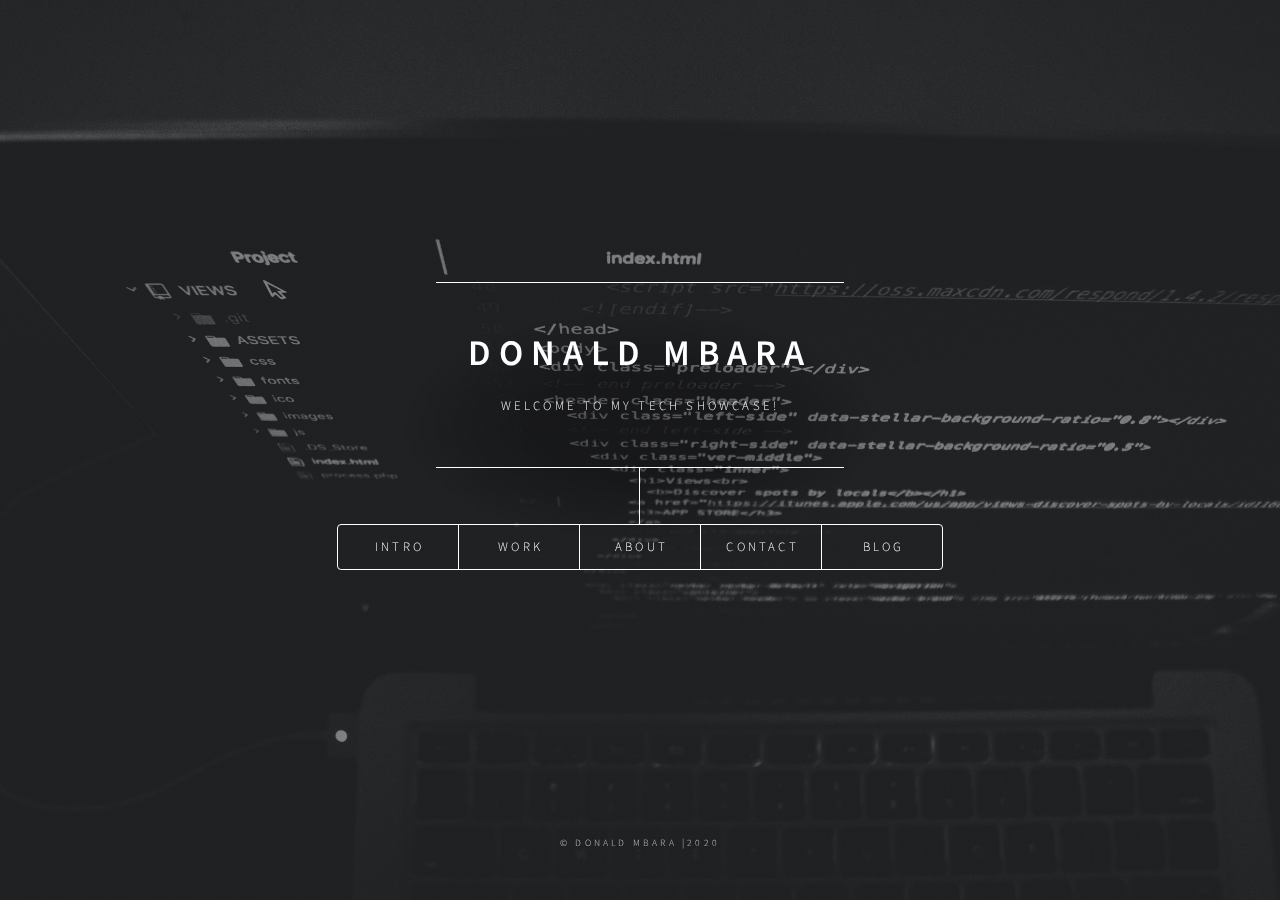
==== commit 5d3182cb: "refactor my old buddy portfolio" ====
--- a/index.html
+++ b/index.html
@@ -1,382 +1,124 @@
 <!DOCTYPE HTML>
-<!--
-	Dimension by HTML5 UP
-	html5up.net | @ajlkn
-	Free for personal and commercial use under the CCA 3.0 license (html5up.net/license)
--->
-<html>
+<html lang="eng">
 
 <head>
     <title>Donald Portfolio</title>
-    <meta charset="utf-8" />
-    <meta name="viewport" content="width=device-width, initial-scale=1, user-scalable=no" />
-    <link rel="stylesheet" href="assets/css/main.css" />
-    <noscript><link rel="stylesheet" href="assets/css/noscript.css" /></noscript>
+    <meta charset="utf-8"/>
+    <meta name="viewport" content="width=device-width, initial-scale=1, user-scalable=no"/>
+    <link rel="stylesheet" href="assets/css/main.css"/>
+    <link rel="apple-touch-icon" sizes="180x180" href="/apple-touch-icon.png">
+    <link rel="icon" type="image/png" sizes="32x32" href="/favicon-32x32.png">
+    <link rel="icon" type="image/png" sizes="16x16" href="/favicon-16x16.png">
+    <link rel="manifest" href="/site.webmanifest">
+    <link rel="icon" href="images/apple-touch-icon.png">
+    <noscript>
+        <link rel="stylesheet" href="assets/css/noscript.css"/>
+    </noscript>
 </head>
 
 <body class="is-preload">
-    <!-- Wrapper -->
-    <div id="wrapper">
+<div id="wrapper">
+    <header id="header">
+        <div class="content">
+            <div class="inner">
+                <h1>Donald Mbara</h1>
+                <p>Welcome to my tech showcase!</p>
+            </div>
+        </div>
+        <nav>
+            <ul>
+                <li><a href="#intro">Intro</a></li>
+                <li><a href="#work">Work</a></li>
+                <li><a href="#about">About</a></li>
+                <li><a href="#contact">Contact</a></li>
+                <li><a href="blog.html">Blog</a></li>
+            </ul>
+        </nav>
+    </header>
+    <div id="main">
+        <!-- Intro -->
+        <article id="intro">
+            <span class="image main"><img src="images/pic03.jpg" alt=""/></span>
+            <h2 class="major">Intro</h2>
+            <p>Welcome to my digital universe, where pixels and passion collide! 🚀 </p>
+            <i>"Remember, 'Your limitation—it's just a glitch in your imagination!' Let's craft some code magic together!"</i>
+        </article>
 
-        <!-- Header -->
-        <header id="header">
+        <!-- Work -->
+        <article id="work">
+            <h2 class="major">Work</h2>
+            <span class="image main"><img src="images/pic02.jpg" alt=""/></span>
 
-            <div class="content">
-                <div class="inner">
-                    <h1>Donald Mbara</h1>
-                    <p>This is my showcase of my projects and abilities </p>
-                </div>
-            </div>
-            <nav>
-                <ul>
-                    <li><a href="#intro">Intro</a></li>
-                    <li><a href="#work">Work</a></li>
-                    <li><a href="#about">About</a></li>
-                    <li><a href="#contact">Contact</a></li>
-                    <li><a href="blog.html">Blog</a></li>
-                </ul>
-            </nav>
-        </header>
+            <H2><u>projects</u></H2>
+            <h3>Public Projects</h3>
+            <ol>
+                <li><a href="https://github.com/DonaldMbara/Link-Online-Tutoring-App-">Link Online Tutoring App</a></li>
+                <li><a href="https://donaldmbara.github.io/Link-Website-Host/">Link Online Tutoring Website</a></li>
+                <li><a href="https://donaldmbara.github.io/CGV/">Threejs Web Game</a></li>
+            </ol>
 
-        <!-- Main -->
-        <div id="main">
+            <h3>Personal Project</h3>
+            <ol>
+                <li><a>Website Portfolio</a></li>
+                <li><a>E-commerce website!</a></li>
+                <li><p>Trivia Game quiz!</p></li>
+            </ol>
+        </article>
 
+        <!-- About -->
+        <article id="about">
+            <h2 class="major">About</h2>
 
-            <!-- Intro -->
-            <article id="intro">
-                <span class="image main"><img src="images/pic03.jpg" alt="" /></span>
-                <h2 class="major">Intro</h2>
-                <p>Welcome to my online world</p>
-                <i>"Your limitation—it's only your imagination"</i>
+            <span class="image main"><img src="images/donnie.jpg"/></span>
+            <p>Imagine a concoction of coffee, code, and an undying love for turning caffeine into lines of wonder.
+                That's me—a tech enthusiast crafting solutions that scream 'Wow!' louder than a silent 'Nice.'
 
-            </article>
+                I'm on a perpetual quest for that 'Eureka!' moment, where lines of code weave magic, making the world a
+                better place—one bug fix at a time.
 
-            <!-- Work -->
-            <article id="work">
-                <h2 class="major">Work</h2>
-                <span class="image main"><img src="images/pic02.jpg" alt="" /></span>
+                Fuelled by a never-ending thirst for learning, I'm like a code ninja, slicing through challenges and
+                embracing data science and machine learning like a bear hugs honey. Stick around; it's going to be a
+                wild ride through this binary maze!.</p>
+            <p>Psst... Want to peek at some of my <a href="#work">magical creations</a>? Click that link and brace
+                yourself for a journey into the tech wonderland!</p>
+            <br>
+            <p>Looking for a sneak peek at my superhero tech skills? Fly over to my <a href="doc/Profile.pdf">secret dossier</a> for a thrilling read!</p>
 
-                <H2><u>projects</u></H2>
-                <h3>School Projects</h3>
-                <ol>
-                    <li><a href="https://github.com/DonaldMbara/Link-Online-Tutoring-App-">Link Online Tutoring App</a></li>
-                    <li><a href="https://github.com/DonaldMbara/Link-Website">Link Online Tutoring Website</a></li>
-                    <li><a href="https://donaldmbara.github.io/CGV/">Threejs Game</a></li>
-                </ol>
+        </article>
 
-                <h3>Personal Project</h3>
-                <ol>
-                    <li><a href="">My Website Portfolio</a></li>
-                </ol>
-                <H2><u>Coding Challenges</u></H2>
-                <hr>
-                <H4>Java</H4>
-                <ol>
-                    <li><a href="">Challenge 1</a></li>
-                </ol>
-                <hr>
-<!--                <hr>-->
-<!--                <H4>C++</H4>-->
-<!--                <ol>-->
-<!--                    <li><a href="">Challenge 1</a></li>-->
-<!--                </ol>-->
-<!--                <hr>-->
-<!--                <H4>Web Dev</H4>-->
-<!--                <ol>-->
-<!--                    <li><a href="">Challenge 1</a></li>-->
-<!--                </ol>-->
-
-            </article>
-
-            <!-- About -->
-            <article id="about">
-                <h2 class="major">About</h2>
-
-                <span class="image main"><img src="images/donnie.jpg" /></span>
-                <p>Hey web surfer, I am Donald Mbara a Computer Science Student at the University of Witwatersrand doing my final year.
-                    I'm a nice fun and friendly person, I'm an honest and punctual, I work well in a team but also
-                    on my own as I like to set myself goals which I will achieve, I have good listening and
-                    communication skills. I have a creative mind and I'm always up for new challenges. I am well
-                    organized and always plan ahead to make sure I manage my time well.</p>
-                    <p>By the way, check out some of my <a href="#work"> work</a>.</p>
-                    <br>
-                    <p>You can find my resume <a href="doc/Profile.pdf"> here</a>.</p>
-
-            </article>
-
-
-            <!-- Contact -->
-            <article id="contact">
-                <h2 class="major">Contact</h2>
-                <ul class="icons">
-                    <li><a href="https://www.linkedin.com/in/donald-mbara-090a18167/" class="icon brands fa-linkedin"><span class="label">LinkedIn</span></a></li>
-                    <li><a href="https://github.com/DonaldMbara" class="icon brands fa-github"><span class="label">GitHub</span></a></li>
-                    <li><a href="https://mail.google.com/mail/?view=cm&fs=1&to=donaldmbara@gmail.com" class="icon brands fa-google"><span class="label">Email</span></a></li>
-
-                </ul>
-                <hr>
-                <p>Credits 	Dimension by HTML5 UP</p>
-            </article>
-
-            <!-- Elements -->
-            <article id="elements">
-                <h2 class="major">Elements</h2>
-
-                <section>
-                    <h3 class="major">Text</h3>
-                    <p>This is <b>bold</b> and this is <strong>strong</strong>. This is <i>italic</i> and this is <em>emphasized</em>. This is <sup>superscript</sup> text and this is <sub>subscript</sub> text. This is <u>underlined</u> and this is code:
-                        <code>for (;;) { ... }</code>. Finally, <a href="#">this is a link</a>.</p>
-                    <hr />
-                    <h2>Heading Level 2</h2>
-                    <h3>Heading Level 3</h3>
-                    <h4>Heading Level 4</h4>
-                    <h5>Heading Level 5</h5>
-                    <h6>Heading Level 6</h6>
-                    <hr />
-                    <h4>Blockquote</h4>
-                    <blockquote>Fringilla nisl. Donec accumsan interdum nisi, quis tincidunt felis sagittis eget tempus euismod. Vestibulum ante ipsum primis in faucibus vestibulum. Blandit adipiscing eu felis iaculis volutpat ac adipiscing accumsan faucibus. Vestibulum
-                        ante ipsum primis in faucibus lorem ipsum dolor sit amet nullam adipiscing eu felis.</blockquote>
-                    <h4>Preformatted</h4>
-                    <pre><code>i = 0;
-
-while (!deck.isInOrder()) {
-    print 'Iteration ' + i;
-    deck.shuffle();
-    i++;
-}
-
-print 'It took ' + i + ' iterations to sort the deck.';</code></pre>
-                </section>
-
-                <section>
-                    <h3 class="major">Lists</h3>
-
-                    <h4>Unordered</h4>
-                    <ul>
-                        <li>Dolor pulvinar etiam.</li>
-                        <li>Sagittis adipiscing.</li>
-                        <li>Felis enim feugiat.</li>
-                    </ul>
-
-                    <h4>Alternate</h4>
-                    <ul class="alt">
-                        <li>Dolor pulvinar etiam.</li>
-                        <li>Sagittis adipiscing.</li>
-                        <li>Felis enim feugiat.</li>
-                    </ul>
-
-                    <h4>Ordered</h4>
-                    <ol>
-                        <li>Dolor pulvinar etiam.</li>
-                        <li>Etiam vel felis viverra.</li>
-                        <li>Felis enim feugiat.</li>
-                        <li>Dolor pulvinar etiam.</li>
-                        <li>Etiam vel felis lorem.</li>
-                        <li>Felis enim et feugiat.</li>
-                    </ol>
-                    <h4>Icons</h4>
-                    <ul class="icons">
-                        <li><a href="#" class="icon brands fa-linkedin"><span class="label">LinkedIn</span></a></li>
-                        <li><a href="#" class="icon brands fa-github"><span class="label">Github</span></a></li>
-                    </ul>
-
-                    <h4>Actions</h4>
-                    <ul class="actions">
-                        <li><a href="#" class="button primary">Default</a></li>
-                        <li><a href="#" class="button">Default</a></li>
-                    </ul>
-                    <ul class="actions stacked">
-                        <li><a href="#" class="button primary">Default</a></li>
-                        <li><a href="#" class="button">Default</a></li>
-                    </ul>
-                </section>
-
-                <section>
-                    <h3 class="major">Table</h3>
-                    <h4>Default</h4>
-                    <div class="table-wrapper">
-                        <table>
-                            <thead>
-                                <tr>
-                                    <th>Name</th>
-                                    <th>Description</th>
-                                    <th>Price</th>
-                                </tr>
-                            </thead>
-                            <tbody>
-                                <tr>
-                                    <td>Item One</td>
-                                    <td>Ante turpis integer aliquet porttitor.</td>
-                                    <td>29.99</td>
-                                </tr>
-                                <tr>
-                                    <td>Item Two</td>
-                                    <td>Vis ac commodo adipiscing arcu aliquet.</td>
-                                    <td>19.99</td>
-                                </tr>
-                                <tr>
-                                    <td>Item Three</td>
-                                    <td> Morbi faucibus arcu accumsan lorem.</td>
-                                    <td>29.99</td>
-                                </tr>
-                                <tr>
-                                    <td>Item Four</td>
-                                    <td>Vitae integer tempus condimentum.</td>
-                                    <td>19.99</td>
-                                </tr>
-                                <tr>
-                                    <td>Item Five</td>
-                                    <td>Ante turpis integer aliquet porttitor.</td>
-                                    <td>29.99</td>
-                                </tr>
-                            </tbody>
-                            <tfoot>
-                                <tr>
-                                    <td colspan="2"></td>
-                                    <td>100.00</td>
-                                </tr>
-                            </tfoot>
-                        </table>
-                    </div>
-
-                    <h4>Alternate</h4>
-                    <div class="table-wrapper">
-                        <table class="alt">
-                            <thead>
-                                <tr>
-                                    <th>Name</th>
-                                    <th>Description</th>
-                                    <th>Price</th>
-                                </tr>
-                            </thead>
-                            <tbody>
-                                <tr>
-                                    <td>Item One</td>
-                                    <td>Ante turpis integer aliquet porttitor.</td>
-                                    <td>29.99</td>
-                                </tr>
-                                <tr>
-                                    <td>Item Two</td>
-                                    <td>Vis ac commodo adipiscing arcu aliquet.</td>
-                                    <td>19.99</td>
-                                </tr>
-                                <tr>
-                                    <td>Item Three</td>
-                                    <td> Morbi faucibus arcu accumsan lorem.</td>
-                                    <td>29.99</td>
-                                </tr>
-                                <tr>
-                                    <td>Item Four</td>
-                                    <td>Vitae integer tempus condimentum.</td>
-                                    <td>19.99</td>
-                                </tr>
-                                <tr>
-                                    <td>Item Five</td>
-                                    <td>Ante turpis integer aliquet porttitor.</td>
-                                    <td>29.99</td>
-                                </tr>
-                            </tbody>
-                            <tfoot>
-                                <tr>
-                                    <td colspan="2"></td>
-                                    <td>100.00</td>
-                                </tr>
-                            </tfoot>
-                        </table>
-                    </div>
-                </section>
-
-                <section>
-                    <h3 class="major">Buttons</h3>
-                    <ul class="actions">
-                        <li><a href="#" class="button primary">Primary</a></li>
-                        <li><a href="#" class="button">Default</a></li>
-                    </ul>
-                    <ul class="actions">
-                        <li><a href="#" class="button">Default</a></li>
-                        <li><a href="#" class="button small">Small</a></li>
-                    </ul>
-                    <ul class="actions">
-                        <li><a href="#" class="button primary icon solid fa-download">Icon</a></li>
-                        <li><a href="#" class="button icon solid fa-download">Icon</a></li>
-                    </ul>
-                    <ul class="actions">
-                        <li><span class="button primary disabled">Disabled</span></li>
-                        <li><span class="button disabled">Disabled</span></li>
-                    </ul>
-                </section>
-
-                <section>
-                    <h3 class="major">Form</h3>
-                    <form method="post" action="#">
-                        <div class="fields">
-                            <div class="field half">
-                                <label for="demo-name">Name</label>
-                                <input type="text" name="demo-name" id="demo-name" value="" placeholder="Jane Doe" />
-                            </div>
-                            <div class="field half">
-                                <label for="demo-email">Email</label>
-                                <input type="email" name="demo-email" id="demo-email" value="" placeholder="jane@untitled.tld" />
-                            </div>
-                            <div class="field">
-                                <label for="demo-category">Category</label>
-                                <select name="demo-category" id="demo-category">
-													<option value="">-</option>
-													<option value="1">Manufacturing</option>
-													<option value="1">Shipping</option>
-													<option value="1">Administration</option>
-													<option value="1">Human Resources</option>
-												</select>
-                            </div>
-                            <div class="field half">
-                                <input type="radio" id="demo-priority-low" name="demo-priority" checked>
-                                <label for="demo-priority-low">Low</label>
-                            </div>
-                            <div class="field half">
-                                <input type="radio" id="demo-priority-high" name="demo-priority">
-                                <label for="demo-priority-high">High</label>
-                            </div>
-                            <div class="field half">
-                                <input type="checkbox" id="demo-copy" name="demo-copy">
-                                <label for="demo-copy">Email me a copy</label>
-                            </div>
-                            <div class="field half">
-                                <input type="checkbox" id="demo-human" name="demo-human" checked>
-                                <label for="demo-human">Not a robot</label>
-                            </div>
-                            <div class="field">
-                                <label for="demo-message">Message</label>
-                                <textarea name="demo-message" id="demo-message" placeholder="Enter your message" rows="6"></textarea>
-                            </div>
-                        </div>
-                        <ul class="actions">
-                            <li><input type="submit" value="Send Message" class="primary" /></li>
-                            <li><input type="reset" value="Reset" /></li>
-                        </ul>
-                    </form>
-                </section>
-
-            </article>
-
-        </div>
-
-        <!-- Footer -->
-        <footer id="footer">
-            <p class="copyright">&copy; Donald Mbara |2020</p>
-        </footer>
-
+        <!-- Contact -->
+        <article id="contact">
+            <h2 class="major">Contact</h2>
+            <ul class="icons">
+                <li><a href="https://www.linkedin.com/in/donald-mbara-090a18167/" class="icon brands fa-linkedin"><span
+                        class="label">LinkedIn</span></a></li>
+                <li><a href="https://github.com/DonaldMbara" class="icon brands fa-github"><span
+                        class="label">GitHub</span></a></li>
+                <li><a href="https://mail.google.com/mail/?view=cm&fs=1&to=donaldmbara@gmail.com"
+                       class="icon brands fa-google"><span class="label">Email</span></a></li>
+            </ul>
+            <hr>
+            <p>Credits Dimension by HTML5 UP</p>
+        </article>
     </div>
 
-    <!-- BG -->
-    <div id="bg"></div>
+    <!-- Footer -->
+    <footer id="footer">
+        <p class="copyright">&copy; Donald Mbara |2020</p>
+    </footer>
 
-    <!-- Scripts -->
-    <script src="assets/js/jquery.min.js"></script>
-    <script src="assets/js/browser.min.js"></script>
-    <script src="assets/js/breakpoints.min.js"></script>
-    <script src="assets/js/util.js"></script>
-    <script src="assets/js/main.js"></script>
+</div>
+
+<!-- BG -->
+<div id="bg"></div>
+
+<!-- Scripts -->
+<script src="assets/js/jquery.min.js"></script>
+<script src="assets/js/browser.min.js"></script>
+<script src="assets/js/breakpoints.min.js"></script>
+<script src="assets/js/util.js"></script>
+<script src="assets/js/main.js"></script>
 
 </body>
 
-</html>+</html>
--- a/assets/css/main.css
+++ b/assets/css/main.css
@@ -18,1730 +18,1654 @@
 canvas, details, embed, figure, figcaption,
 footer, header, hgroup, menu, nav, output, ruby,
 section, summary, time, mark, audio, video {
-	margin: 0;
-	padding: 0;
-	border: 0;
-	font-size: 100%;
-	font: inherit;
-	vertical-align: baseline;}
+    margin: 0;
+    padding: 0;
+    border: 0;
+    font-size: 100%;
+    font: inherit;
+    vertical-align: baseline;
+}
 
 article, aside, details, figcaption, figure,
 footer, header, hgroup, menu, nav, section {
-	display: block;}
+    display: block;
+}
 
 body {
-	line-height: 1;
+    line-height: 1;
 }
 
 ol, ul {
-	list-style: none;
+    list-style: none;
 }
 
 blockquote, q {
-	quotes: none;
-}
-
-	blockquote:before, blockquote:after, q:before, q:after {
-		content: '';
-		content: none;
-	}
+    quotes: none;
+}
+
+blockquote:before, blockquote:after, q:before, q:after {
+    content: '';
+    content: none;
+}
 
 table {
-	border-collapse: collapse;
-	border-spacing: 0;
+    border-collapse: collapse;
+    border-spacing: 0;
 }
 
 body {
-	-webkit-text-size-adjust: none;
+    -webkit-text-size-adjust: none;
 }
 
 mark {
-	background-color: transparent;
-	color: inherit;
+    background-color: transparent;
+    color: inherit;
 }
 
 input::-moz-focus-inner {
-	border: 0;
-	padding: 0;
+    border: 0;
+    padding: 0;
 }
 
 input, select, textarea {
-	-moz-appearance: none;
-	-webkit-appearance: none;
-	-ms-appearance: none;
-	appearance: none;
+    -moz-appearance: none;
+    -webkit-appearance: none;
+    -ms-appearance: none;
+    appearance: none;
 }
 
 /* Basic */
 
-	@-ms-viewport {
-		width: device-width;
-	}
-
-	@media screen and (max-width: 480px) {
-
-		html, body {
-			min-width: 320px;
-		}
-
-	}
-
-	html {
-		box-sizing: border-box;
-	}
-
-	*, *:before, *:after {
-		box-sizing: inherit;
-	}
-
-	body {
-		background: #1b1f22;
-	}
-
-		body.is-preload *, body.is-preload *:before, body.is-preload *:after {
-			-moz-animation: none !important;
-			-webkit-animation: none !important;
-			-ms-animation: none !important;
-			animation: none !important;
-			-moz-transition: none !important;
-			-webkit-transition: none !important;
-			-ms-transition: none !important;
-			transition: none !important;
-		}
+@-ms-viewport {
+    width: device-width;
+}
+
+@media screen and (max-width: 480px) {
+
+    html, body {
+        min-width: 320px;
+    }
+
+}
+
+html {
+    box-sizing: border-box;
+}
+
+*, *:before, *:after {
+    box-sizing: inherit;
+}
+
+body {
+    background: #1b1f22;
+}
+
+body.is-preload *, body.is-preload *:before, body.is-preload *:after {
+    -moz-animation: none !important;
+    -webkit-animation: none !important;
+    -ms-animation: none !important;
+    animation: none !important;
+    -moz-transition: none !important;
+    -webkit-transition: none !important;
+    -ms-transition: none !important;
+    transition: none !important;
+}
 
 /* Type */
 
-	html {
-		font-size: 16pt;
-	}
-
-		@media screen and (max-width: 1680px) {
-
-			html {
-				font-size: 12pt;
-			}
-
-		}
-
-		@media screen and (max-width: 736px) {
-
-			html {
-				font-size: 11pt;
-			}
-
-		}
-
-		@media screen and (max-width: 360px) {
-
-			html {
-				font-size: 10pt;
-			}
-
-		}
-
-	body, input, select, textarea {
-		color: #ffffff;
-		font-family: "Source Sans Pro", sans-serif;
-		font-weight: 300;
-		font-size: 1rem;
-		line-height: 1.65;
-	}
-
-	a {
-		-moz-transition: color 0.2s ease-in-out, background-color 0.2s ease-in-out, border-bottom-color 0.2s ease-in-out;
-		-webkit-transition: color 0.2s ease-in-out, background-color 0.2s ease-in-out, border-bottom-color 0.2s ease-in-out;
-		-ms-transition: color 0.2s ease-in-out, background-color 0.2s ease-in-out, border-bottom-color 0.2s ease-in-out;
-		transition: color 0.2s ease-in-out, background-color 0.2s ease-in-out, border-bottom-color 0.2s ease-in-out;
-		border-bottom: dotted 1px rgba(255, 255, 255, 0.5);
-		text-decoration: none;
-		color: inherit;
-	}
-
-		a:hover {
-			border-bottom-color: transparent;
-		}
-
-	strong, b {
-		color: #ffffff;
-		font-weight: 600;
-	}
-
-	em, i {
-		font-style: italic;
-	}
-
-	p {
-		margin: 0 0 2rem 0;
-	}
-
-	h1, h2, h3, h4, h5, h6 {
-		color: #ffffff;
-		font-weight: 600;
-		line-height: 1.5;
-		margin: 0 0 1rem 0;
-		text-transform: uppercase;
-		letter-spacing: 0.2rem;
-	}
-
-		h1 a, h2 a, h3 a, h4 a, h5 a, h6 a {
-			color: inherit;
-			text-decoration: none;
-		}
-
-		h1.major, h2.major, h3.major, h4.major, h5.major, h6.major {
-			border-bottom: solid 1px #ffffff;
-			width: -moz-max-content;
-			width: -webkit-max-content;
-			width: -ms-max-content;
-			width: max-content;
-			padding-bottom: 0.5rem;
-			margin: 0 0 2rem 0;
-		}
-
-	h1 {
-		font-size: 2.25rem;
-		line-height: 1.3;
-		letter-spacing: 0.5rem;
-	}
-
-	h2 {
-		font-size: 1.5rem;
-		line-height: 1.4;
-		letter-spacing: 0.5rem;
-	}
-
-	h3 {
-		font-size: 1rem;
-	}
-
-	h4 {
-		font-size: 0.8rem;
-	}
-
-	h5 {
-		font-size: 0.7rem;
-	}
-
-	h6 {
-		font-size: 0.6rem;
-	}
-
-	@media screen and (max-width: 736px) {
-
-		h1 {
-			font-size: 1.75rem;
-			line-height: 1.4;
-		}
-
-		h2 {
-			font-size: 1.25em;
-			line-height: 1.5;
-		}
-
-	}
-
-	sub {
-		font-size: 0.8rem;
-		position: relative;
-		top: 0.5rem;
-	}
-
-	sup {
-		font-size: 0.8rem;
-		position: relative;
-		top: -0.5rem;
-	}
-
-	blockquote {
-		border-left: solid 4px #ffffff;
-		font-style: italic;
-		margin: 0 0 2rem 0;
-		padding: 0.5rem 0 0.5rem 2rem;
-	}
-
-	code {
-		background: rgba(255, 255, 255, 0.075);
-		border-radius: 4px;
-		font-family: "Courier New", monospace;
-		font-size: 0.9rem;
-		margin: 0 0.25rem;
-		padding: 0.25rem 0.65rem;
-	}
-
-	pre {
-		-webkit-overflow-scrolling: touch;
-		font-family: "Courier New", monospace;
-		font-size: 0.9rem;
-		margin: 0 0 2rem 0;
-	}
-
-		pre code {
-			display: block;
-			line-height: 1.75;
-			padding: 1rem 1.5rem;
-			overflow-x: auto;
-		}
-
-	hr {
-		border: 0;
-		border-bottom: solid 1px #ffffff;
-		margin: 2.75rem 0;
-	}
-
-	.align-left {
-		text-align: left;
-	}
-
-	.align-center {
-		text-align: center;
-	}
-
-	.align-right {
-		text-align: right;
-	}
+html {
+    font-size: 16pt;
+}
+
+@media screen and (max-width: 1680px) {
+
+    html {
+        font-size: 12pt;
+    }
+
+}
+
+@media screen and (max-width: 736px) {
+
+    html {
+        font-size: 11pt;
+    }
+
+}
+
+@media screen and (max-width: 360px) {
+
+    html {
+        font-size: 10pt;
+    }
+
+}
+
+body, input, select, textarea {
+    color: #ffffff;
+    font-family: "Source Sans Pro", sans-serif;
+    font-weight: 300;
+    font-size: 1rem;
+    line-height: 1.65;
+}
+
+a {
+    -moz-transition: color 0.2s ease-in-out, background-color 0.2s ease-in-out, border-bottom-color 0.2s ease-in-out;
+    -webkit-transition: color 0.2s ease-in-out, background-color 0.2s ease-in-out, border-bottom-color 0.2s ease-in-out;
+    -ms-transition: color 0.2s ease-in-out, background-color 0.2s ease-in-out, border-bottom-color 0.2s ease-in-out;
+    transition: color 0.2s ease-in-out, background-color 0.2s ease-in-out, border-bottom-color 0.2s ease-in-out;
+    border-bottom: dotted 1px rgba(255, 255, 255, 0.5);
+    text-decoration: none;
+    color: inherit;
+}
+
+a:hover {
+    border-bottom-color: transparent;
+}
+
+strong, b {
+    color: #ffffff;
+    font-weight: 600;
+}
+
+em, i {
+    font-style: italic;
+}
+
+p {
+    margin: 0 0 2rem 0;
+}
+
+h1, h2, h3, h4, h5, h6 {
+    color: #ffffff;
+    font-weight: 600;
+    line-height: 1.5;
+    margin: 0 0 1rem 0;
+    text-transform: uppercase;
+    letter-spacing: 0.2rem;
+}
+
+h1 a, h2 a, h3 a, h4 a, h5 a, h6 a {
+    color: inherit;
+    text-decoration: none;
+}
+
+h1.major, h2.major, h3.major, h4.major, h5.major, h6.major {
+    border-bottom: solid 1px #ffffff;
+    width: -moz-max-content;
+    width: -webkit-max-content;
+    width: -ms-max-content;
+    width: max-content;
+    padding-bottom: 0.5rem;
+    margin: 0 0 2rem 0;
+}
+
+h1 {
+    font-size: 2.25rem;
+    line-height: 1.3;
+    letter-spacing: 0.5rem;
+}
+
+h2 {
+    font-size: 1.5rem;
+    line-height: 1.4;
+    letter-spacing: 0.5rem;
+}
+
+h3 {
+    font-size: 1rem;
+}
+
+h4 {
+    font-size: 0.8rem;
+}
+
+h5 {
+    font-size: 0.7rem;
+}
+
+h6 {
+    font-size: 0.6rem;
+}
+
+@media screen and (max-width: 736px) {
+
+    h1 {
+        font-size: 1.75rem;
+        line-height: 1.4;
+    }
+
+    h2 {
+        font-size: 1.25em;
+        line-height: 1.5;
+    }
+
+}
+
+sub {
+    font-size: 0.8rem;
+    position: relative;
+    top: 0.5rem;
+}
+
+sup {
+    font-size: 0.8rem;
+    position: relative;
+    top: -0.5rem;
+}
+
+blockquote {
+    border-left: solid 4px #ffffff;
+    font-style: italic;
+    margin: 0 0 2rem 0;
+    padding: 0.5rem 0 0.5rem 2rem;
+}
+
+code {
+    background: rgba(255, 255, 255, 0.075);
+    border-radius: 4px;
+    font-family: "Courier New", monospace;
+    font-size: 0.9rem;
+    margin: 0 0.25rem;
+    padding: 0.25rem 0.65rem;
+}
+
+pre {
+    -webkit-overflow-scrolling: touch;
+    font-family: "Courier New", monospace;
+    font-size: 0.9rem;
+    margin: 0 0 2rem 0;
+}
+
+pre code {
+    display: block;
+    line-height: 1.75;
+    padding: 1rem 1.5rem;
+    overflow-x: auto;
+}
+
+hr {
+    border: 0;
+    border-bottom: solid 1px #ffffff;
+    margin: 2.75rem 0;
+}
+
+.align-left {
+    text-align: left;
+}
+
+.align-center {
+    text-align: center;
+}
+
+.align-right {
+    text-align: right;
+}
 
 /* Form */
 
-	form {
-		margin: 0 0 2rem 0;
-	}
-
-		form > :last-child {
-			margin-bottom: 0;
-		}
-
-		form > .fields {
-			display: -moz-flex;
-			display: -webkit-flex;
-			display: -ms-flex;
-			display: flex;
-			-moz-flex-wrap: wrap;
-			-webkit-flex-wrap: wrap;
-			-ms-flex-wrap: wrap;
-			flex-wrap: wrap;
-			width: calc(100% + 3rem);
-			margin: -1.5rem 0 2rem -1.5rem;
-		}
-
-			form > .fields > .field {
-				-moz-flex-grow: 0;
-				-webkit-flex-grow: 0;
-				-ms-flex-grow: 0;
-				flex-grow: 0;
-				-moz-flex-shrink: 0;
-				-webkit-flex-shrink: 0;
-				-ms-flex-shrink: 0;
-				flex-shrink: 0;
-				padding: 1.5rem 0 0 1.5rem;
-				width: calc(100% - 1.5rem);
-			}
-
-				form > .fields > .field.half {
-					width: calc(50% - 0.75rem);
-				}
-
-				form > .fields > .field.third {
-					width: calc(100%/3 - 0.5rem);
-				}
-
-				form > .fields > .field.quarter {
-					width: calc(25% - 0.375rem);
-				}
-
-		@media screen and (max-width: 480px) {
-
-			form > .fields {
-				width: calc(100% + 3rem);
-				margin: -1.5rem 0 2rem -1.5rem;
-			}
-
-				form > .fields > .field {
-					padding: 1.5rem 0 0 1.5rem;
-					width: calc(100% - 1.5rem);
-				}
-
-					form > .fields > .field.half {
-						width: calc(100% - 1.5rem);
-					}
-
-					form > .fields > .field.third {
-						width: calc(100% - 1.5rem);
-					}
-
-					form > .fields > .field.quarter {
-						width: calc(100% - 1.5rem);
-					}
-
-		}
-
-	label {
-		color: #ffffff;
-		display: block;
-		font-size: 0.8rem;
-		font-weight: 300;
-		letter-spacing: 0.2rem;
-		line-height: 1.5;
-		margin: 0 0 1rem 0;
-		text-transform: uppercase;
-	}
-
-	input[type="text"],
-	input[type="password"],
-	input[type="email"],
-	input[type="tel"],
-	select,
-	textarea {
-		-moz-appearance: none;
-		-webkit-appearance: none;
-		-ms-appearance: none;
-		appearance: none;
-		-moz-transition: border-color 0.2s ease-in-out, box-shadow 0.2s ease-in-out, background-color 0.2s ease-in-out;
-		-webkit-transition: border-color 0.2s ease-in-out, box-shadow 0.2s ease-in-out, background-color 0.2s ease-in-out;
-		-ms-transition: border-color 0.2s ease-in-out, box-shadow 0.2s ease-in-out, background-color 0.2s ease-in-out;
-		transition: border-color 0.2s ease-in-out, box-shadow 0.2s ease-in-out, background-color 0.2s ease-in-out;
-		background-color: transparent;
-		border-radius: 4px;
-		border: solid 1px #ffffff;
-		color: inherit;
-		display: block;
-		outline: 0;
-		padding: 0 1rem;
-		text-decoration: none;
-		width: 100%;
-	}
-
-		input[type="text"]:invalid,
-		input[type="password"]:invalid,
-		input[type="email"]:invalid,
-		input[type="tel"]:invalid,
-		select:invalid,
-		textarea:invalid {
-			box-shadow: none;
-		}
-
-		input[type="text"]:focus,
-		input[type="password"]:focus,
-		input[type="email"]:focus,
-		input[type="tel"]:focus,
-		select:focus,
-		textarea:focus {
-			background: rgba(255, 255, 255, 0.075);
-			border-color: #ffffff;
-			box-shadow: 0 0 0 1px #ffffff;
-		}
-
-	select {
-		background-image: url("data:image/svg+xml;charset=utf8,%3Csvg xmlns='http://www.w3.org/2000/svg' width='40' height='40' preserveAspectRatio='none' viewBox='0 0 40 40'%3E%3Cpath d='M9.4,12.3l10.4,10.4l10.4-10.4c0.2-0.2,0.5-0.4,0.9-0.4c0.3,0,0.6,0.1,0.9,0.4l3.3,3.3c0.2,0.2,0.4,0.5,0.4,0.9 c0,0.4-0.1,0.6-0.4,0.9L20.7,31.9c-0.2,0.2-0.5,0.4-0.9,0.4c-0.3,0-0.6-0.1-0.9-0.4L4.3,17.3c-0.2-0.2-0.4-0.5-0.4-0.9 c0-0.4,0.1-0.6,0.4-0.9l3.3-3.3c0.2-0.2,0.5-0.4,0.9-0.4S9.1,12.1,9.4,12.3z' fill='%23ffffff' /%3E%3C/svg%3E");
-		background-size: 1.25rem;
-		background-repeat: no-repeat;
-		background-position: calc(100% - 1rem) center;
-		height: 2.75rem;
-		padding-right: 2.75rem;
-		text-overflow: ellipsis;
-	}
-
-		select option {
-			color: #ffffff;
-			background: #1b1f22;
-		}
-
-		select:focus::-ms-value {
-			background-color: transparent;
-		}
-
-		select::-ms-expand {
-			display: none;
-		}
-
-	input[type="text"],
-	input[type="password"],
-	input[type="email"],
-	select {
-		height: 2.75rem;
-	}
-
-	textarea {
-		padding: 0.75rem 1rem;
-	}
-
-	input[type="checkbox"],
-	input[type="radio"] {
-		-moz-appearance: none;
-		-webkit-appearance: none;
-		-ms-appearance: none;
-		appearance: none;
-		display: block;
-		float: left;
-		margin-right: -2rem;
-		opacity: 0;
-		width: 1rem;
-		z-index: -1;
-	}
-
-		input[type="checkbox"] + label,
-		input[type="radio"] + label {
-			text-decoration: none;
-			-moz-user-select: none;
-			-webkit-user-select: none;
-			-ms-user-select: none;
-			user-select: none;
-			color: #ffffff;
-			cursor: pointer;
-			display: inline-block;
-			font-size: 0.8rem;
-			font-weight: 300;
-			margin: 0 0 0.5rem 0;
-			padding-left: 2.65rem;
-			padding-right: 0.75rem;
-			position: relative;
-		}
-
-			input[type="checkbox"] + label:before,
-			input[type="radio"] + label:before {
-				-moz-osx-font-smoothing: grayscale;
-				-webkit-font-smoothing: antialiased;
-				display: inline-block;
-				font-style: normal;
-				font-variant: normal;
-				text-rendering: auto;
-				line-height: 1;
-				text-transform: none !important;
-				font-family: 'Font Awesome 5 Free';
-				font-weight: 900;
-			}
-
-			input[type="checkbox"] + label:before,
-			input[type="radio"] + label:before {
-				-moz-transition: border-color 0.2s ease-in-out, box-shadow 0.2s ease-in-out, background-color 0.2s ease-in-out;
-				-webkit-transition: border-color 0.2s ease-in-out, box-shadow 0.2s ease-in-out, background-color 0.2s ease-in-out;
-				-ms-transition: border-color 0.2s ease-in-out, box-shadow 0.2s ease-in-out, background-color 0.2s ease-in-out;
-				transition: border-color 0.2s ease-in-out, box-shadow 0.2s ease-in-out, background-color 0.2s ease-in-out;
-				border-radius: 4px;
-				border: solid 1px #ffffff;
-				content: '';
-				display: inline-block;
-				height: 1.65rem;
-				left: 0;
-				line-height: 1.65rem;
-				position: absolute;
-				text-align: center;
-				top: -0.15rem;
-				width: 1.65rem;
-			}
-
-		input[type="checkbox"]:checked + label:before,
-		input[type="radio"]:checked + label:before {
-			background: #ffffff !important;
-			border-color: #ffffff !important;
-			color: #1b1f22;
-			content: '\f00c';
-		}
-
-		input[type="checkbox"]:focus + label:before,
-		input[type="radio"]:focus + label:before {
-			background: rgba(255, 255, 255, 0.075);
-			border-color: #ffffff;
-			box-shadow: 0 0 0 1px #ffffff;
-		}
-
-	input[type="checkbox"] + label:before {
-		border-radius: 4px;
-	}
-
-	input[type="radio"] + label:before {
-		border-radius: 100%;
-	}
-
-	::-webkit-input-placeholder {
-		color: rgba(255, 255, 255, 0.5) !important;
-		opacity: 1.0;
-	}
-
-	:-moz-placeholder {
-		color: rgba(255, 255, 255, 0.5) !important;
-		opacity: 1.0;
-	}
-
-	::-moz-placeholder {
-		color: rgba(255, 255, 255, 0.5) !important;
-		opacity: 1.0;
-	}
-
-	:-ms-input-placeholder {
-		color: rgba(255, 255, 255, 0.5) !important;
-		opacity: 1.0;
-	}
-
-	.formerize-placeholder {
-		color: rgba(255, 255, 255, 0.5) !important;
-		opacity: 1.0;
-	}
+form {
+    margin: 0 0 2rem 0;
+}
+
+form > :last-child {
+    margin-bottom: 0;
+}
+
+form > .fields {
+    display: -moz-flex;
+    display: -webkit-flex;
+    display: -ms-flex;
+    display: flex;
+    -moz-flex-wrap: wrap;
+    -webkit-flex-wrap: wrap;
+    -ms-flex-wrap: wrap;
+    flex-wrap: wrap;
+    width: calc(100% + 3rem);
+    margin: -1.5rem 0 2rem -1.5rem;
+}
+
+form > .fields > .field {
+    -moz-flex-grow: 0;
+    -webkit-flex-grow: 0;
+    -ms-flex-grow: 0;
+    flex-grow: 0;
+    -moz-flex-shrink: 0;
+    -webkit-flex-shrink: 0;
+    -ms-flex-shrink: 0;
+    flex-shrink: 0;
+    padding: 1.5rem 0 0 1.5rem;
+    width: calc(100% - 1.5rem);
+}
+
+form > .fields > .field.half {
+    width: calc(50% - 0.75rem);
+}
+
+form > .fields > .field.third {
+    width: calc(100% / 3 - 0.5rem);
+}
+
+form > .fields > .field.quarter {
+    width: calc(25% - 0.375rem);
+}
+
+@media screen and (max-width: 480px) {
+
+    form > .fields {
+        width: calc(100% + 3rem);
+        margin: -1.5rem 0 2rem -1.5rem;
+    }
+
+    form > .fields > .field {
+        padding: 1.5rem 0 0 1.5rem;
+        width: calc(100% - 1.5rem);
+    }
+
+    form > .fields > .field.half {
+        width: calc(100% - 1.5rem);
+    }
+
+    form > .fields > .field.third {
+        width: calc(100% - 1.5rem);
+    }
+
+    form > .fields > .field.quarter {
+        width: calc(100% - 1.5rem);
+    }
+
+}
+
+label {
+    color: #ffffff;
+    display: block;
+    font-size: 0.8rem;
+    font-weight: 300;
+    letter-spacing: 0.2rem;
+    line-height: 1.5;
+    margin: 0 0 1rem 0;
+    text-transform: uppercase;
+}
+
+input[type="text"],
+input[type="password"],
+input[type="email"],
+input[type="tel"],
+select,
+textarea {
+    -moz-appearance: none;
+    -webkit-appearance: none;
+    -ms-appearance: none;
+    appearance: none;
+    -moz-transition: border-color 0.2s ease-in-out, box-shadow 0.2s ease-in-out, background-color 0.2s ease-in-out;
+    -webkit-transition: border-color 0.2s ease-in-out, box-shadow 0.2s ease-in-out, background-color 0.2s ease-in-out;
+    -ms-transition: border-color 0.2s ease-in-out, box-shadow 0.2s ease-in-out, background-color 0.2s ease-in-out;
+    transition: border-color 0.2s ease-in-out, box-shadow 0.2s ease-in-out, background-color 0.2s ease-in-out;
+    background-color: transparent;
+    border-radius: 4px;
+    border: solid 1px #ffffff;
+    color: inherit;
+    display: block;
+    outline: 0;
+    padding: 0 1rem;
+    text-decoration: none;
+    width: 100%;
+}
+
+input[type="text"]:invalid,
+input[type="password"]:invalid,
+input[type="email"]:invalid,
+input[type="tel"]:invalid,
+select:invalid,
+textarea:invalid {
+    box-shadow: none;
+}
+
+input[type="text"]:focus,
+input[type="password"]:focus,
+input[type="email"]:focus,
+input[type="tel"]:focus,
+select:focus,
+textarea:focus {
+    background: rgba(255, 255, 255, 0.075);
+    border-color: #ffffff;
+    box-shadow: 0 0 0 1px #ffffff;
+}
+
+select {
+    background-image: url("data:image/svg+xml;charset=utf8,%3Csvg xmlns='http://www.w3.org/2000/svg' width='40' height='40' preserveAspectRatio='none' viewBox='0 0 40 40'%3E%3Cpath d='M9.4,12.3l10.4,10.4l10.4-10.4c0.2-0.2,0.5-0.4,0.9-0.4c0.3,0,0.6,0.1,0.9,0.4l3.3,3.3c0.2,0.2,0.4,0.5,0.4,0.9 c0,0.4-0.1,0.6-0.4,0.9L20.7,31.9c-0.2,0.2-0.5,0.4-0.9,0.4c-0.3,0-0.6-0.1-0.9-0.4L4.3,17.3c-0.2-0.2-0.4-0.5-0.4-0.9 c0-0.4,0.1-0.6,0.4-0.9l3.3-3.3c0.2-0.2,0.5-0.4,0.9-0.4S9.1,12.1,9.4,12.3z' fill='%23ffffff' /%3E%3C/svg%3E");
+    background-size: 1.25rem;
+    background-repeat: no-repeat;
+    background-position: calc(100% - 1rem) center;
+    height: 2.75rem;
+    padding-right: 2.75rem;
+    text-overflow: ellipsis;
+}
+
+select option {
+    color: #ffffff;
+    background: #1b1f22;
+}
+
+select:focus::-ms-value {
+    background-color: transparent;
+}
+
+select::-ms-expand {
+    display: none;
+}
+
+input[type="text"],
+input[type="password"],
+input[type="email"],
+select {
+    height: 2.75rem;
+}
+
+textarea {
+    padding: 0.75rem 1rem;
+}
+
+input[type="checkbox"],
+input[type="radio"] {
+    -moz-appearance: none;
+    -webkit-appearance: none;
+    -ms-appearance: none;
+    appearance: none;
+    display: block;
+    float: left;
+    margin-right: -2rem;
+    opacity: 0;
+    width: 1rem;
+    z-index: -1;
+}
+
+input[type="checkbox"] + label,
+input[type="radio"] + label {
+    text-decoration: none;
+    -moz-user-select: none;
+    -webkit-user-select: none;
+    -ms-user-select: none;
+    user-select: none;
+    color: #ffffff;
+    cursor: pointer;
+    display: inline-block;
+    font-size: 0.8rem;
+    font-weight: 300;
+    margin: 0 0 0.5rem 0;
+    padding-left: 2.65rem;
+    padding-right: 0.75rem;
+    position: relative;
+}
+
+input[type="checkbox"] + label:before,
+input[type="radio"] + label:before {
+    -moz-osx-font-smoothing: grayscale;
+    -webkit-font-smoothing: antialiased;
+    display: inline-block;
+    font-style: normal;
+    font-variant: normal;
+    text-rendering: auto;
+    line-height: 1;
+    text-transform: none !important;
+    font-family: 'Font Awesome 5 Free';
+    font-weight: 900;
+}
+
+input[type="checkbox"] + label:before,
+input[type="radio"] + label:before {
+    -moz-transition: border-color 0.2s ease-in-out, box-shadow 0.2s ease-in-out, background-color 0.2s ease-in-out;
+    -webkit-transition: border-color 0.2s ease-in-out, box-shadow 0.2s ease-in-out, background-color 0.2s ease-in-out;
+    -ms-transition: border-color 0.2s ease-in-out, box-shadow 0.2s ease-in-out, background-color 0.2s ease-in-out;
+    transition: border-color 0.2s ease-in-out, box-shadow 0.2s ease-in-out, background-color 0.2s ease-in-out;
+    border-radius: 4px;
+    border: solid 1px #ffffff;
+    content: '';
+    display: inline-block;
+    height: 1.65rem;
+    left: 0;
+    line-height: 1.65rem;
+    position: absolute;
+    text-align: center;
+    top: -0.15rem;
+    width: 1.65rem;
+}
+
+input[type="checkbox"]:checked + label:before,
+input[type="radio"]:checked + label:before {
+    background: #ffffff !important;
+    border-color: #ffffff !important;
+    color: #1b1f22;
+    content: '\f00c';
+}
+
+input[type="checkbox"]:focus + label:before,
+input[type="radio"]:focus + label:before {
+    background: rgba(255, 255, 255, 0.075);
+    border-color: #ffffff;
+    box-shadow: 0 0 0 1px #ffffff;
+}
+
+input[type="checkbox"] + label:before {
+    border-radius: 4px;
+}
+
+input[type="radio"] + label:before {
+    border-radius: 100%;
+}
+
+::-webkit-input-placeholder {
+    color: rgba(255, 255, 255, 0.5) !important;
+    opacity: 1.0;
+}
+
+:-moz-placeholder {
+    color: rgba(255, 255, 255, 0.5) !important;
+    opacity: 1.0;
+}
+
+::-moz-placeholder {
+    color: rgba(255, 255, 255, 0.5) !important;
+    opacity: 1.0;
+}
+
+:-ms-input-placeholder {
+    color: rgba(255, 255, 255, 0.5) !important;
+    opacity: 1.0;
+}
+
+.formerize-placeholder {
+    color: rgba(255, 255, 255, 0.5) !important;
+    opacity: 1.0;
+}
 
 /* Box */
 
-	.box {
-		border-radius: 4px;
-		border: solid 1px #ffffff;
-		margin-bottom: 2rem;
-		padding: 1.5em;
-	}
-
-		.box > :last-child,
-		.box > :last-child > :last-child,
-		.box > :last-child > :last-child > :last-child {
-			margin-bottom: 0;
-		}
-
-		.box.alt {
-			border: 0;
-			border-radius: 0;
-			padding: 0;
-		}
+.box {
+    border-radius: 4px;
+    border: solid 1px #ffffff;
+    margin-bottom: 2rem;
+    padding: 1.5em;
+}
+
+.box > :last-child,
+.box > :last-child > :last-child,
+.box > :last-child > :last-child > :last-child {
+    margin-bottom: 0;
+}
+
+.box.alt {
+    border: 0;
+    border-radius: 0;
+    padding: 0;
+}
 
 /* Icon */
 
-	.icon {
-		text-decoration: none;
-		border-bottom: none;
-		position: relative;
-	}
-
-		.icon:before {
-			-moz-osx-font-smoothing: grayscale;
-			-webkit-font-smoothing: antialiased;
-			display: inline-block;
-			font-style: normal;
-			font-variant: normal;
-			text-rendering: auto;
-			line-height: 1;
-			text-transform: none !important;
-			font-family: 'Font Awesome 5 Free';
-			font-weight: 400;
-		}
-
-		.icon > .label {
-			display: none;
-		}
-
-		.icon:before {
-			line-height: inherit;
-		}
-
-		.icon.solid:before {
-			font-weight: 900;
-		}
-
-		.icon.brands:before {
-			font-family: 'Font Awesome 5 Brands';
-		}
+.icon {
+    text-decoration: none;
+    border-bottom: none;
+    position: relative;
+}
+
+.icon:before {
+    -moz-osx-font-smoothing: grayscale;
+    -webkit-font-smoothing: antialiased;
+    display: inline-block;
+    font-style: normal;
+    font-variant: normal;
+    text-rendering: auto;
+    line-height: 1;
+    text-transform: none !important;
+    font-family: 'Font Awesome 5 Free';
+    font-weight: 400;
+}
+
+.icon > .label {
+    display: none;
+}
+
+.icon:before {
+    line-height: inherit;
+}
+
+.icon.solid:before {
+    font-weight: 900;
+}
+
+.icon.brands:before {
+    font-family: 'Font Awesome 5 Brands';
+}
 
 /* Image */
 
-	.image {
-		border-radius: 4px;
-		border: 0;
-		display: inline-block;
-		position: relative;
-	}
-
-		.image:before {
-			pointer-events: none;
-			background-image: url("../../images/overlay.png");
-			background-color: rgba(19, 21, 25, 0.5);
-			border-radius: 4px;
-			content: '';
-			display: block;
-			height: 100%;
-			left: 0;
-			opacity: 0.5;
-			position: absolute;
-			top: 0;
-			width: 100%;
-		}
-
-		.image img {
-			border-radius: 4px;
-			display: block;
-		}
-
-		.image.left, .image.right {
-			max-width: 40%;
-		}
-
-			.image.left img, .image.right img {
-				width: 100%;
-			}
-
-		.image.left {
-			float: left;
-			padding: 0 1.5em 1em 0;
-			top: 0.25em;
-		}
-
-		.image.right {
-			float: right;
-			padding: 0 0 1em 1.5em;
-			top: 0.25em;
-		}
-
-		.image.fit {
-			display: block;
-			margin: 0 0 2rem 0;
-			width: 100%;
-		}
-
-			.image.fit img {
-				width: 100%;
-			}
-
-		.image.main {
-			display: block;
-			margin: 2.5rem 0;
-			width: 100%;
-		}
-
-			.image.main img {
-				width: 100%;
-			}
-
-		@media screen and (max-width: 736px) {
-
-			.image.main {
-				margin: 2rem 0;
-			}
-
-		}
-
-		@media screen and (max-width: 480px) {
-
-			.image.main {
-				margin: 1.5rem 0;
-			}
-
-		}
+.image {
+    border-radius: 4px;
+    border: 0;
+    display: inline-block;
+    position: relative;
+}
+
+.image:before {
+    pointer-events: none;
+    background-image: url("../../images/overlay.png");
+    background-color: rgba(19, 21, 25, 0.5);
+    border-radius: 4px;
+    content: '';
+    display: block;
+    height: 100%;
+    left: 0;
+    opacity: 0.5;
+    position: absolute;
+    top: 0;
+    width: 100%;
+}
+
+.image img {
+    border-radius: 4px;
+    display: block;
+}
+
+.image.left, .image.right {
+    max-width: 40%;
+}
+
+.image.left img, .image.right img {
+    width: 100%;
+}
+
+.image.left {
+    float: left;
+    padding: 0 1.5em 1em 0;
+    top: 0.25em;
+}
+
+.image.right {
+    float: right;
+    padding: 0 0 1em 1.5em;
+    top: 0.25em;
+}
+
+.image.fit {
+    display: block;
+    margin: 0 0 2rem 0;
+    width: 100%;
+}
+
+.image.fit img {
+    width: 100%;
+}
+
+.image.main {
+    display: block;
+    margin: 2.5rem 0;
+    width: 100%;
+}
+
+.image.main img {
+    width: 100%;
+}
+
+@media screen and (max-width: 736px) {
+
+    .image.main {
+        margin: 2rem 0;
+    }
+
+}
+
+@media screen and (max-width: 480px) {
+
+    .image.main {
+        margin: 1.5rem 0;
+    }
+
+}
 
 /* List */
 
-	ol {
-		list-style: decimal;
-		margin: 0 0 2rem 0;
-		padding-left: 1.25em;
-	}
-
-		ol li {
-			padding-left: 0.25em;
-		}
-
-	ul {
-		list-style: disc;
-		margin: 0 0 2rem 0;
-		padding-left: 1em;
-	}
-
-		ul li {
-			padding-left: 0.5em;
-		}
-
-		ul.alt {
-			list-style: none;
-			padding-left: 0;
-		}
-
-			ul.alt li {
-				border-top: solid 1px #ffffff;
-				padding: 0.5em 0;
-			}
-
-				ul.alt li:first-child {
-					border-top: 0;
-					padding-top: 0;
-				}
-
-	dl {
-		margin: 0 0 2rem 0;
-	}
-
-		dl dt {
-			display: block;
-			font-weight: 600;
-			margin: 0 0 1rem 0;
-		}
-
-		dl dd {
-			margin-left: 2rem;
-		}
+ol {
+    list-style: decimal;
+    margin: 0 0 2rem 0;
+    padding-left: 1.25em;
+}
+
+ol li {
+    padding-left: 0.25em;
+}
+
+ul {
+    list-style: disc;
+    margin: 0 0 2rem 0;
+    padding-left: 1em;
+}
+
+ul li {
+    padding-left: 0.5em;
+}
+
+ul.alt {
+    list-style: none;
+    padding-left: 0;
+}
+
+ul.alt li {
+    border-top: solid 1px #ffffff;
+    padding: 0.5em 0;
+}
+
+ul.alt li:first-child {
+    border-top: 0;
+    padding-top: 0;
+}
+
+dl {
+    margin: 0 0 2rem 0;
+}
+
+dl dt {
+    display: block;
+    font-weight: 600;
+    margin: 0 0 1rem 0;
+}
+
+dl dd {
+    margin-left: 2rem;
+}
 
 /* Actions */
 
-	ul.actions {
-		display: -moz-flex;
-		display: -webkit-flex;
-		display: -ms-flex;
-		display: flex;
-		cursor: default;
-		list-style: none;
-		margin-left: -1rem;
-		padding-left: 0;
-	}
-
-		ul.actions li {
-			padding: 0 0 0 1rem;
-			vertical-align: middle;
-		}
-
-		ul.actions.special {
-			-moz-justify-content: center;
-			-webkit-justify-content: center;
-			-ms-justify-content: center;
-			justify-content: center;
-			width: 100%;
-			margin-left: 0;
-		}
-
-			ul.actions.special li:first-child {
-				padding-left: 0;
-			}
-
-		ul.actions.stacked {
-			-moz-flex-direction: column;
-			-webkit-flex-direction: column;
-			-ms-flex-direction: column;
-			flex-direction: column;
-			margin-left: 0;
-		}
-
-			ul.actions.stacked li {
-				padding: 1.3rem 0 0 0;
-			}
-
-				ul.actions.stacked li:first-child {
-					padding-top: 0;
-				}
-
-		ul.actions.fit {
-			width: calc(100% + 1rem);
-		}
-
-			ul.actions.fit li {
-				-moz-flex-grow: 1;
-				-webkit-flex-grow: 1;
-				-ms-flex-grow: 1;
-				flex-grow: 1;
-				-moz-flex-shrink: 1;
-				-webkit-flex-shrink: 1;
-				-ms-flex-shrink: 1;
-				flex-shrink: 1;
-				width: 100%;
-			}
-
-				ul.actions.fit li > * {
-					width: 100%;
-				}
-
-			ul.actions.fit.stacked {
-				width: 100%;
-			}
-
-		@media screen and (max-width: 480px) {
-
-			ul.actions:not(.fixed) {
-				-moz-flex-direction: column;
-				-webkit-flex-direction: column;
-				-ms-flex-direction: column;
-				flex-direction: column;
-				margin-left: 0;
-				width: 100% !important;
-			}
-
-				ul.actions:not(.fixed) li {
-					-moz-flex-grow: 1;
-					-webkit-flex-grow: 1;
-					-ms-flex-grow: 1;
-					flex-grow: 1;
-					-moz-flex-shrink: 1;
-					-webkit-flex-shrink: 1;
-					-ms-flex-shrink: 1;
-					flex-shrink: 1;
-					padding: 1rem 0 0 0;
-					text-align: center;
-					width: 100%;
-				}
-
-					ul.actions:not(.fixed) li > * {
-						width: 100%;
-					}
-
-					ul.actions:not(.fixed) li:first-child {
-						padding-top: 0;
-					}
-
-					ul.actions:not(.fixed) li input[type="submit"],
-					ul.actions:not(.fixed) li input[type="reset"],
-					ul.actions:not(.fixed) li input[type="button"],
-					ul.actions:not(.fixed) li button,
-					ul.actions:not(.fixed) li .button {
-						width: 100%;
-					}
-
-						ul.actions:not(.fixed) li input[type="submit"].icon:before,
-						ul.actions:not(.fixed) li input[type="reset"].icon:before,
-						ul.actions:not(.fixed) li input[type="button"].icon:before,
-						ul.actions:not(.fixed) li button.icon:before,
-						ul.actions:not(.fixed) li .button.icon:before {
-							margin-left: -0.5em;
-						}
-
-		}
+ul.actions {
+    display: -moz-flex;
+    display: -webkit-flex;
+    display: -ms-flex;
+    display: flex;
+    cursor: default;
+    list-style: none;
+    margin-left: -1rem;
+    padding-left: 0;
+}
+
+ul.actions li {
+    padding: 0 0 0 1rem;
+    vertical-align: middle;
+}
+
+ul.actions.special {
+    -moz-justify-content: center;
+    -webkit-justify-content: center;
+    -ms-justify-content: center;
+    justify-content: center;
+    width: 100%;
+    margin-left: 0;
+}
+
+ul.actions.special li:first-child {
+    padding-left: 0;
+}
+
+ul.actions.stacked {
+    -moz-flex-direction: column;
+    -webkit-flex-direction: column;
+    -ms-flex-direction: column;
+    flex-direction: column;
+    margin-left: 0;
+}
+
+ul.actions.stacked li {
+    padding: 1.3rem 0 0 0;
+}
+
+ul.actions.stacked li:first-child {
+    padding-top: 0;
+}
+
+ul.actions.fit {
+    width: calc(100% + 1rem);
+}
+
+ul.actions.fit li {
+    -moz-flex-grow: 1;
+    -webkit-flex-grow: 1;
+    -ms-flex-grow: 1;
+    flex-grow: 1;
+    -moz-flex-shrink: 1;
+    -webkit-flex-shrink: 1;
+    -ms-flex-shrink: 1;
+    flex-shrink: 1;
+    width: 100%;
+}
+
+ul.actions.fit li > * {
+    width: 100%;
+}
+
+ul.actions.fit.stacked {
+    width: 100%;
+}
+
+@media screen and (max-width: 480px) {
+
+    ul.actions:not(.fixed) {
+        -moz-flex-direction: column;
+        -webkit-flex-direction: column;
+        -ms-flex-direction: column;
+        flex-direction: column;
+        margin-left: 0;
+        width: 100% !important;
+    }
+
+    ul.actions:not(.fixed) li {
+        -moz-flex-grow: 1;
+        -webkit-flex-grow: 1;
+        -ms-flex-grow: 1;
+        flex-grow: 1;
+        -moz-flex-shrink: 1;
+        -webkit-flex-shrink: 1;
+        -ms-flex-shrink: 1;
+        flex-shrink: 1;
+        padding: 1rem 0 0 0;
+        text-align: center;
+        width: 100%;
+    }
+
+    ul.actions:not(.fixed) li > * {
+        width: 100%;
+    }
+
+    ul.actions:not(.fixed) li:first-child {
+        padding-top: 0;
+    }
+
+    ul.actions:not(.fixed) li input[type="submit"],
+    ul.actions:not(.fixed) li input[type="reset"],
+    ul.actions:not(.fixed) li input[type="button"],
+    ul.actions:not(.fixed) li button,
+    ul.actions:not(.fixed) li .button {
+        width: 100%;
+    }
+
+    ul.actions:not(.fixed) li input[type="submit"].icon:before,
+    ul.actions:not(.fixed) li input[type="reset"].icon:before,
+    ul.actions:not(.fixed) li input[type="button"].icon:before,
+    ul.actions:not(.fixed) li button.icon:before,
+    ul.actions:not(.fixed) li .button.icon:before {
+        margin-left: -0.5em;
+    }
+
+}
 
 /* Icons */
 
-	ul.icons {
-		cursor: default;
-		list-style: none;
-		padding-left: 0;
-	}
-
-		ul.icons li {
-			display: inline-block;
-			padding: 0 0.75em 0 0;
-		}
-
-			ul.icons li:last-child {
-				padding-right: 0;
-			}
-
-			ul.icons li a {
-				border-radius: 100%;
-				box-shadow: inset 0 0 0 1px #ffffff;
-				display: inline-block;
-				height: 2.25rem;
-				line-height: 2.25rem;
-				text-align: center;
-				width: 2.25rem;
-			}
-
-				ul.icons li a:hover {
-					background-color: rgba(255, 255, 255, 0.075);
-				}
-
-				ul.icons li a:active {
-					background-color: rgba(255, 255, 255, 0.175);
-				}
+ul.icons {
+    cursor: default;
+    list-style: none;
+    padding-left: 0;
+}
+
+ul.icons li {
+    display: inline-block;
+    padding: 0 0.75em 0 0;
+}
+
+ul.icons li:last-child {
+    padding-right: 0;
+}
+
+ul.icons li a {
+    border-radius: 100%;
+    box-shadow: inset 0 0 0 1px #ffffff;
+    display: inline-block;
+    height: 2.25rem;
+    line-height: 2.25rem;
+    text-align: center;
+    width: 2.25rem;
+}
+
+ul.icons li a:hover {
+    background-color: rgba(255, 255, 255, 0.075);
+}
+
+ul.icons li a:active {
+    background-color: rgba(255, 255, 255, 0.175);
+}
 
 /* Table */
 
-	.table-wrapper {
-		-webkit-overflow-scrolling: touch;
-		overflow-x: auto;
-	}
-
-	table {
-		margin: 0 0 2rem 0;
-		width: 100%;
-	}
-
-		table tbody tr {
-			border: solid 1px #ffffff;
-			border-left: 0;
-			border-right: 0;
-		}
-
-			table tbody tr:nth-child(2n + 1) {
-				background-color: rgba(255, 255, 255, 0.075);
-			}
-
-		table td {
-			padding: 0.75em 0.75em;
-		}
-
-		table th {
-			color: #ffffff;
-			font-size: 0.9em;
-			font-weight: 600;
-			padding: 0 0.75em 0.75em 0.75em;
-			text-align: left;
-		}
-
-		table thead {
-			border-bottom: solid 2px #ffffff;
-		}
-
-		table tfoot {
-			border-top: solid 2px #ffffff;
-		}
-
-		table.alt {
-			border-collapse: separate;
-		}
-
-			table.alt tbody tr td {
-				border: solid 1px #ffffff;
-				border-left-width: 0;
-				border-top-width: 0;
-			}
-
-				table.alt tbody tr td:first-child {
-					border-left-width: 1px;
-				}
-
-			table.alt tbody tr:first-child td {
-				border-top-width: 1px;
-			}
-
-			table.alt thead {
-				border-bottom: 0;
-			}
-
-			table.alt tfoot {
-				border-top: 0;
-			}
+.table-wrapper {
+    -webkit-overflow-scrolling: touch;
+    overflow-x: auto;
+}
+
+table {
+    margin: 0 0 2rem 0;
+    width: 100%;
+}
+
+table tbody tr {
+    border: solid 1px #ffffff;
+    border-left: 0;
+    border-right: 0;
+}
+
+table tbody tr:nth-child(2n + 1) {
+    background-color: rgba(255, 255, 255, 0.075);
+}
+
+table td {
+    padding: 0.75em 0.75em;
+}
+
+table th {
+    color: #ffffff;
+    font-size: 0.9em;
+    font-weight: 600;
+    padding: 0 0.75em 0.75em 0.75em;
+    text-align: left;
+}
+
+table thead {
+    border-bottom: solid 2px #ffffff;
+}
+
+table tfoot {
+    border-top: solid 2px #ffffff;
+}
+
+table.alt {
+    border-collapse: separate;
+}
+
+table.alt tbody tr td {
+    border: solid 1px #ffffff;
+    border-left-width: 0;
+    border-top-width: 0;
+}
+
+table.alt tbody tr td:first-child {
+    border-left-width: 1px;
+}
+
+table.alt tbody tr:first-child td {
+    border-top-width: 1px;
+}
+
+table.alt thead {
+    border-bottom: 0;
+}
+
+table.alt tfoot {
+    border-top: 0;
+}
 
 /* Button */
 
-	input[type="submit"],
-	input[type="reset"],
-	input[type="button"],
-	button,
-	.button {
-		-moz-appearance: none;
-		-webkit-appearance: none;
-		-ms-appearance: none;
-		appearance: none;
-		-moz-transition: background-color 0.2s ease-in-out, color 0.2s ease-in-out;
-		-webkit-transition: background-color 0.2s ease-in-out, color 0.2s ease-in-out;
-		-ms-transition: background-color 0.2s ease-in-out, color 0.2s ease-in-out;
-		transition: background-color 0.2s ease-in-out, color 0.2s ease-in-out;
-		background-color: transparent;
-		border-radius: 4px;
-		border: 0;
-		box-shadow: inset 0 0 0 1px #ffffff;
-		color: #ffffff !important;
-		cursor: pointer;
-		display: inline-block;
-		font-size: 0.8rem;
-		font-weight: 300;
-		height: 2.75rem;
-		letter-spacing: 0.2rem;
-		line-height: 2.75rem;
-		outline: 0;
-		padding: 0 1.25rem 0 1.35rem;
-		text-align: center;
-		text-decoration: none;
-		text-transform: uppercase;
-		white-space: nowrap;
-	}
-
-		input[type="submit"]:hover,
-		input[type="reset"]:hover,
-		input[type="button"]:hover,
-		button:hover,
-		.button:hover {
-			background-color: rgba(255, 255, 255, 0.075);
-		}
-
-		input[type="submit"]:active,
-		input[type="reset"]:active,
-		input[type="button"]:active,
-		button:active,
-		.button:active {
-			background-color: rgba(255, 255, 255, 0.175);
-		}
-
-		input[type="submit"].icon:before,
-		input[type="reset"].icon:before,
-		input[type="button"].icon:before,
-		button.icon:before,
-		.button.icon:before {
-			margin-right: 0.5em;
-		}
-
-		input[type="submit"].fit,
-		input[type="reset"].fit,
-		input[type="button"].fit,
-		button.fit,
-		.button.fit {
-			width: 100%;
-		}
-
-		input[type="submit"].small,
-		input[type="reset"].small,
-		input[type="button"].small,
-		button.small,
-		.button.small {
-			font-size: 0.6rem;
-			height: 2.0625rem;
-			line-height: 2.0625rem;
-		}
-
-		input[type="submit"].primary,
-		input[type="reset"].primary,
-		input[type="button"].primary,
-		button.primary,
-		.button.primary {
-			background-color: #ffffff;
-			color: #1b1f22 !important;
-			font-weight: 600;
-		}
-
-		input[type="submit"].disabled, input[type="submit"]:disabled,
-		input[type="reset"].disabled,
-		input[type="reset"]:disabled,
-		input[type="button"].disabled,
-		input[type="button"]:disabled,
-		button.disabled,
-		button:disabled,
-		.button.disabled,
-		.button:disabled {
-			pointer-events: none;
-			cursor: default;
-			opacity: 0.25;
-		}
-
-	input[type="submit"],
-	input[type="reset"],
-	input[type="button"],
-	button {
-		line-height: calc(2.75rem - 2px);
-	}
+input[type="submit"],
+input[type="reset"],
+input[type="button"],
+button,
+.button {
+    -moz-appearance: none;
+    -webkit-appearance: none;
+    -ms-appearance: none;
+    appearance: none;
+    -moz-transition: background-color 0.2s ease-in-out, color 0.2s ease-in-out;
+    -webkit-transition: background-color 0.2s ease-in-out, color 0.2s ease-in-out;
+    -ms-transition: background-color 0.2s ease-in-out, color 0.2s ease-in-out;
+    transition: background-color 0.2s ease-in-out, color 0.2s ease-in-out;
+    background-color: transparent;
+    border-radius: 4px;
+    border: 0;
+    box-shadow: inset 0 0 0 1px #ffffff;
+    color: #ffffff !important;
+    cursor: pointer;
+    display: inline-block;
+    font-size: 0.8rem;
+    font-weight: 300;
+    height: 2.75rem;
+    letter-spacing: 0.2rem;
+    line-height: 2.75rem;
+    outline: 0;
+    padding: 0 1.25rem 0 1.35rem;
+    text-align: center;
+    text-decoration: none;
+    text-transform: uppercase;
+    white-space: nowrap;
+}
+
+input[type="submit"]:hover,
+input[type="reset"]:hover,
+input[type="button"]:hover,
+button:hover,
+.button:hover {
+    background-color: rgba(255, 255, 255, 0.075);
+}
+
+input[type="submit"]:active,
+input[type="reset"]:active,
+input[type="button"]:active,
+button:active,
+.button:active {
+    background-color: rgba(255, 255, 255, 0.175);
+}
+
+input[type="submit"].icon:before,
+input[type="reset"].icon:before,
+input[type="button"].icon:before,
+button.icon:before,
+.button.icon:before {
+    margin-right: 0.5em;
+}
+
+input[type="submit"].fit,
+input[type="reset"].fit,
+input[type="button"].fit,
+button.fit,
+.button.fit {
+    width: 100%;
+}
+
+input[type="submit"].small,
+input[type="reset"].small,
+input[type="button"].small,
+button.small,
+.button.small {
+    font-size: 0.6rem;
+    height: 2.0625rem;
+    line-height: 2.0625rem;
+}
+
+input[type="submit"].primary,
+input[type="reset"].primary,
+input[type="button"].primary,
+button.primary,
+.button.primary {
+    background-color: #ffffff;
+    color: #1b1f22 !important;
+    font-weight: 600;
+}
+
+input[type="submit"].disabled, input[type="submit"]:disabled,
+input[type="reset"].disabled,
+input[type="reset"]:disabled,
+input[type="button"].disabled,
+input[type="button"]:disabled,
+button.disabled,
+button:disabled,
+.button.disabled,
+.button:disabled {
+    pointer-events: none;
+    cursor: default;
+    opacity: 0.25;
+}
+
+input[type="submit"],
+input[type="reset"],
+input[type="button"],
+button {
+    line-height: calc(2.75rem - 2px);
+}
 
 /* BG */
 
-	#bg {
-		-moz-transform: scale(1.0);
-		-webkit-transform: scale(1.0);
-		-ms-transform: scale(1.0);
-		transform: scale(1.0);
-		-webkit-backface-visibility: hidden;
-		position: fixed;
-		top: 0;
-		left: 0;
-		width: 100%;
-		height: 100vh;
-		z-index: 1;
-	}
-
-		#bg:before, #bg:after {
-			content: '';
-			display: block;
-			position: absolute;
-			top: 0;
-			left: 0;
-			width: 100%;
-			height: 100%;
-		}
-
-		#bg:before {
-			-moz-transition: background-color 2.5s ease-in-out;
-			-webkit-transition: background-color 2.5s ease-in-out;
-			-ms-transition: background-color 2.5s ease-in-out;
-			transition: background-color 2.5s ease-in-out;
-			-moz-transition-delay: 0.75s;
-			-webkit-transition-delay: 0.75s;
-			-ms-transition-delay: 0.75s;
-			transition-delay: 0.75s;
-
-			background-image: linear-gradient(to top, rgba(19, 21, 25, 0.5), rgba(19, 21, 25, 0.5)), url("../../images/overlay.png");
-			background-size: auto,
- 256px 256px;
-			background-position: center,
- center;
-			background-repeat: no-repeat,
- repeat;
-			z-index: 2;
-		}
-
-		#bg:after {
-			-moz-transform: scale(1.125);
-			-webkit-transform: scale(1.125);
-			-ms-transform: scale(1.125);
-			transform: scale(1.125);
-
-			-moz-transition: -moz-transform 0.325s ease-in-out, -moz-filter 0.325s ease-in-out;
-			-webkit-transition: -webkit-transform 0.325s ease-in-out, -webkit-filter 0.325s ease-in-out;
-			-ms-transition: -ms-transform 0.325s ease-in-out, -ms-filter 0.325s ease-in-out;
-			transition: transform 0.325s ease-in-out, filter 0.325s ease-in-out;
-			background-image: url("../../images/bg.jpg");
-			background-position: center;
-			background-size: cover;
-			background-repeat: no-repeat;
-			z-index: 1;
-		}
-
-		body.is-article-visible #bg:after {
-			-moz-transform: scale(1.0825);
-			-webkit-transform: scale(1.0825);
-			-ms-transform: scale(1.0825);
-			transform: scale(1.0825);
-			-moz-filter: blur(0.2rem);
-			-webkit-filter: blur(0.2rem);
-			-ms-filter: blur(0.2rem);
-			filter: blur(0.2rem);
-		}
-
-		body.is-preload #bg:before {
-			background-color: #000000;
-		}
+#bg {
+    -moz-transform: scale(1.0);
+    -webkit-transform: scale(1.0);
+    -ms-transform: scale(1.0);
+    transform: scale(1.0);
+    -webkit-backface-visibility: hidden;
+    position: fixed;
+    top: 0;
+    left: 0;
+    width: 100%;
+    height: 100vh;
+    z-index: 1;
+}
+
+#bg:before, #bg:after {
+    content: '';
+    display: block;
+    position: absolute;
+    top: 0;
+    left: 0;
+    width: 100%;
+    height: 100%;
+}
+
+#bg:before {
+    -moz-transition: background-color 2.5s ease-in-out;
+    -webkit-transition: background-color 2.5s ease-in-out;
+    -ms-transition: background-color 2.5s ease-in-out;
+    transition: background-color 2.5s ease-in-out;
+    -moz-transition-delay: 0.75s;
+    -webkit-transition-delay: 0.75s;
+    -ms-transition-delay: 0.75s;
+    transition-delay: 0.75s;
+
+    background-image: linear-gradient(to top, rgba(19, 21, 25, 0.5), rgba(19, 21, 25, 0.5)), url("../../images/overlay.png");
+    background-size: auto,
+    256px 256px;
+    background-position: center,
+    center;
+    background-repeat: no-repeat,
+    repeat;
+    z-index: 2;
+}
+
+#bg:after {
+    -moz-transform: scale(1.125);
+    -webkit-transform: scale(1.125);
+    -ms-transform: scale(1.125);
+    transform: scale(1.125);
+
+    -moz-transition: -moz-transform 0.325s ease-in-out, -moz-filter 0.325s ease-in-out;
+    -webkit-transition: -webkit-transform 0.325s ease-in-out, -webkit-filter 0.325s ease-in-out;
+    -ms-transition: -ms-transform 0.325s ease-in-out, -ms-filter 0.325s ease-in-out;
+    transition: transform 0.325s ease-in-out, filter 0.325s ease-in-out;
+    background-image: url("../../images/bg.jpg");
+    background-position: center;
+    background-size: cover;
+    background-repeat: no-repeat;
+    z-index: 1;
+}
+
+body.is-article-visible #bg:after {
+    -moz-transform: scale(1.0825);
+    -webkit-transform: scale(1.0825);
+    -ms-transform: scale(1.0825);
+    transform: scale(1.0825);
+    -moz-filter: blur(0.2rem);
+    -webkit-filter: blur(0.2rem);
+    -ms-filter: blur(0.2rem);
+    filter: blur(0.2rem);
+}
+
+body.is-preload #bg:before {
+    background-color: #000000;
+}
 
 /* Wrapper */
 
-	#wrapper {
-		display: -moz-flex;
-		display: -webkit-flex;
-		display: -ms-flex;
-		display: flex;
-		-moz-flex-direction: column;
-		-webkit-flex-direction: column;
-		-ms-flex-direction: column;
-		flex-direction: column;
-		-moz-align-items: center;
-		-webkit-align-items: center;
-		-ms-align-items: center;
-		align-items: center;
-		-moz-justify-content: space-between;
-		-webkit-justify-content: space-between;
-		-ms-justify-content: space-between;
-		justify-content: space-between;
-		position: relative;
-		min-height: 100vh;
-		width: 100%;
-		padding: 4rem 2rem;
-		z-index: 3;
-	}
-
-		#wrapper:before {
-			content: '';
-			display: block;
-		}
-
-		@media screen and (max-width: 1680px) {
-
-			#wrapper {
-				padding: 3rem 2rem;
-			}
-
-		}
-
-		@media screen and (max-width: 736px) {
-
-			#wrapper {
-				padding: 2rem 1rem;
-			}
-
-		}
-
-		@media screen and (max-width: 480px) {
-
-			#wrapper {
-				padding: 1rem;
-			}
-
-		}
+#wrapper {
+    display: -moz-flex;
+    display: -webkit-flex;
+    display: -ms-flex;
+    display: flex;
+    -moz-flex-direction: column;
+    -webkit-flex-direction: column;
+    -ms-flex-direction: column;
+    flex-direction: column;
+    -moz-align-items: center;
+    -webkit-align-items: center;
+    -ms-align-items: center;
+    align-items: center;
+    -moz-justify-content: space-between;
+    -webkit-justify-content: space-between;
+    -ms-justify-content: space-between;
+    justify-content: space-between;
+    position: relative;
+    min-height: 100vh;
+    width: 100%;
+    padding: 4rem 2rem;
+    z-index: 3;
+}
+
+#wrapper:before {
+    content: '';
+    display: block;
+}
+
+@media screen and (max-width: 1680px) {
+
+    #wrapper {
+        padding: 3rem 2rem;
+    }
+
+}
+
+@media screen and (max-width: 736px) {
+
+    #wrapper {
+        padding: 2rem 1rem;
+    }
+
+}
+
+@media screen and (max-width: 480px) {
+
+    #wrapper {
+        padding: 1rem;
+    }
+
+}
 
 /* Header */
 
-	#header {
-		display: -moz-flex;
-		display: -webkit-flex;
-		display: -ms-flex;
-		display: flex;
-		-moz-flex-direction: column;
-		-webkit-flex-direction: column;
-		-ms-flex-direction: column;
-		flex-direction: column;
-		-moz-align-items: center;
-		-webkit-align-items: center;
-		-ms-align-items: center;
-		align-items: center;
-		-moz-transition: -moz-transform 0.325s ease-in-out, -moz-filter 0.325s ease-in-out, opacity 0.325s ease-in-out;
-		-webkit-transition: -webkit-transform 0.325s ease-in-out, -webkit-filter 0.325s ease-in-out, opacity 0.325s ease-in-out;
-		-ms-transition: -ms-transform 0.325s ease-in-out, -ms-filter 0.325s ease-in-out, opacity 0.325s ease-in-out;
-		transition: transform 0.325s ease-in-out, filter 0.325s ease-in-out, opacity 0.325s ease-in-out;
-		background-image: -moz-radial-gradient(rgba(0, 0, 0, 0.25) 25%, rgba(0, 0, 0, 0) 55%);
-		background-image: -webkit-radial-gradient(rgba(0, 0, 0, 0.25) 25%, rgba(0, 0, 0, 0) 55%);
-		background-image: -ms-radial-gradient(rgba(0, 0, 0, 0.25) 25%, rgba(0, 0, 0, 0) 55%);
-		background-image: radial-gradient(rgba(0, 0, 0, 0.25) 25%, rgba(0, 0, 0, 0) 55%);
-		max-width: 100%;
-		text-align: center;
-	}
-
-		#header > * {
-			-moz-transition: opacity 0.325s ease-in-out;
-			-webkit-transition: opacity 0.325s ease-in-out;
-			-ms-transition: opacity 0.325s ease-in-out;
-			transition: opacity 0.325s ease-in-out;
-			position: relative;
-			margin-top: 3.5rem;
-		}
-
-			#header > *:before {
-				content: '';
-				display: block;
-				position: absolute;
-				top: calc(-3.5rem - 1px);
-				left: calc(50% - 1px);
-				width: 1px;
-				height: calc(3.5rem + 1px);
-				background: #ffffff;
-			}
-
-		#header > :first-child {
-			margin-top: 0;
-		}
-
-			#header > :first-child:before {
-				display: none;
-			}
-
-		#header .logo {
-			width: 5.5rem;
-			height: 5.5rem;
-			line-height: 5.5rem;
-			border: solid 1px #ffffff;
-			border-radius: 100%;
-		}
-
-			#header .logo .icon:before {
-				font-size: 2rem;
-			}
-
-		#header .content {
-			border-style: solid;
-			border-color: #ffffff;
-			border-top-width: 1px;
-			border-bottom-width: 1px;
-			max-width: 100%;
-		}
-
-			#header .content .inner {
-				-moz-transition: max-height 0.75s ease, padding 0.75s ease, opacity 0.325s ease-in-out;
-				-webkit-transition: max-height 0.75s ease, padding 0.75s ease, opacity 0.325s ease-in-out;
-				-ms-transition: max-height 0.75s ease, padding 0.75s ease, opacity 0.325s ease-in-out;
-				transition: max-height 0.75s ease, padding 0.75s ease, opacity 0.325s ease-in-out;
-				-moz-transition-delay: 0.25s;
-				-webkit-transition-delay: 0.25s;
-				-ms-transition-delay: 0.25s;
-				transition-delay: 0.25s;
-				padding: 3rem 2rem;
-				max-height: 40rem;
-				overflow: hidden;
-			}
-
-				#header .content .inner > :last-child {
-					margin-bottom: 0;
-				}
-
-			#header .content p {
-				text-transform: uppercase;
-				letter-spacing: 0.2rem;
-				font-size: 0.8rem;
-				line-height: 2;
-			}
-
-		#header nav ul {
-			display: -moz-flex;
-			display: -webkit-flex;
-			display: -ms-flex;
-			display: flex;
-			margin-bottom: 0;
-			list-style: none;
-			padding-left: 0;
-			border: solid 1px #ffffff;
-			border-radius: 4px;
-		}
-
-			#header nav ul li {
-				padding-left: 0;
-				border-left: solid 1px #ffffff;
-			}
-
-				#header nav ul li:first-child {
-					border-left: 0;
-				}
-
-				#header nav ul li a {
-					display: block;
-					min-width: 7.5rem;
-					height: 2.75rem;
-					line-height: 2.75rem;
-					padding: 0 1.25rem 0 1.45rem;
-					text-transform: uppercase;
-					letter-spacing: 0.2rem;
-					font-size: 0.8rem;
-					border-bottom: 0;
-				}
-
-					#header nav ul li a:hover {
-						background-color: rgba(255, 255, 255, 0.075);
-					}
-
-					#header nav ul li a:active {
-						background-color: rgba(255, 255, 255, 0.175);
-					}
-
-		#header nav.use-middle:after {
-			content: '';
-			display: block;
-			position: absolute;
-			top: 0;
-			left: calc(50% - 1px);
-			width: 1px;
-			height: 100%;
-			background: #ffffff;
-		}
-
-		#header nav.use-middle ul li.is-middle {
-			border-left: 0;
-		}
-
-		body.is-article-visible #header {
-			-moz-transform: scale(0.95);
-			-webkit-transform: scale(0.95);
-			-ms-transform: scale(0.95);
-			transform: scale(0.95);
-			-moz-filter: blur(0.1rem);
-			-webkit-filter: blur(0.1rem);
-			-ms-filter: blur(0.1rem);
-			filter: blur(0.1rem);
-			opacity: 0;
-		}
-
-		body.is-preload #header {
-			-moz-filter: blur(0.125rem);
-			-webkit-filter: blur(0.125rem);
-			-ms-filter: blur(0.125rem);
-			filter: blur(0.125rem);
-		}
-
-			body.is-preload #header > * {
-				opacity: 0;
-			}
-
-			body.is-preload #header .content .inner {
-				max-height: 0;
-				padding-top: 0;
-				padding-bottom: 0;
-				opacity: 0;
-			}
-
-		@media screen and (max-width: 980px) {
-
-			#header .content p br {
-				display: none;
-			}
-
-		}
-
-		@media screen and (max-width: 736px) {
-
-			#header > * {
-				margin-top: 2rem;
-			}
-
-				#header > *:before {
-					top: calc(-2rem - 1px);
-					height: calc(2rem + 1px);
-				}
-
-			#header .logo {
-				width: 4.75rem;
-				height: 4.75rem;
-				line-height: 4.75rem;
-			}
-
-				#header .logo .icon:before {
-					font-size: 1.75rem;
-				}
-
-			#header .content .inner {
-				padding: 2.5rem 1rem;
-			}
-
-			#header .content p {
-				line-height: 1.875;
-			}
-
-		}
-
-		@media screen and (max-width: 480px) {
-
-			#header {
-				padding: 1.5rem 0;
-			}
-
-				#header .content .inner {
-					padding: 2.5rem 0;
-				}
-
-				#header nav ul {
-					-moz-flex-direction: column;
-					-webkit-flex-direction: column;
-					-ms-flex-direction: column;
-					flex-direction: column;
-					min-width: 10rem;
-					max-width: 100%;
-				}
-
-					#header nav ul li {
-						border-left: 0;
-						border-top: solid 1px #ffffff;
-					}
-
-						#header nav ul li:first-child {
-							border-top: 0;
-						}
-
-						#header nav ul li a {
-							height: 3rem;
-							line-height: 3rem;
-							min-width: 0;
-							width: 100%;
-						}
-
-				#header nav.use-middle:after {
-					display: none;
-				}
-
-		}
+#header {
+    display: -moz-flex;
+    display: -webkit-flex;
+    display: -ms-flex;
+    display: flex;
+    -moz-flex-direction: column;
+    -webkit-flex-direction: column;
+    -ms-flex-direction: column;
+    flex-direction: column;
+    -moz-align-items: center;
+    -webkit-align-items: center;
+    -ms-align-items: center;
+    align-items: center;
+    -moz-transition: -moz-transform 0.325s ease-in-out, -moz-filter 0.325s ease-in-out, opacity 0.325s ease-in-out;
+    -webkit-transition: -webkit-transform 0.325s ease-in-out, -webkit-filter 0.325s ease-in-out, opacity 0.325s ease-in-out;
+    -ms-transition: -ms-transform 0.325s ease-in-out, -ms-filter 0.325s ease-in-out, opacity 0.325s ease-in-out;
+    transition: transform 0.325s ease-in-out, filter 0.325s ease-in-out, opacity 0.325s ease-in-out;
+    background-image: -moz-radial-gradient(rgba(0, 0, 0, 0.25) 25%, rgba(0, 0, 0, 0) 55%);
+    background-image: -webkit-radial-gradient(rgba(0, 0, 0, 0.25) 25%, rgba(0, 0, 0, 0) 55%);
+    background-image: -ms-radial-gradient(rgba(0, 0, 0, 0.25) 25%, rgba(0, 0, 0, 0) 55%);
+    background-image: radial-gradient(rgba(0, 0, 0, 0.25) 25%, rgba(0, 0, 0, 0) 55%);
+    max-width: 100%;
+    text-align: center;
+}
+
+#header > * {
+    -moz-transition: opacity 0.325s ease-in-out;
+    -webkit-transition: opacity 0.325s ease-in-out;
+    -ms-transition: opacity 0.325s ease-in-out;
+    transition: opacity 0.325s ease-in-out;
+    position: relative;
+    margin-top: 3.5rem;
+}
+
+#header > *:before {
+    content: '';
+    display: block;
+    position: absolute;
+    top: calc(-3.5rem - 1px);
+    left: calc(50% - 1px);
+    width: 1px;
+    height: calc(3.5rem + 1px);
+    background: #ffffff;
+}
+
+#header > :first-child {
+    margin-top: 0;
+}
+
+#header > :first-child:before {
+    display: none;
+}
+
+#header .logo {
+    width: 5.5rem;
+    height: 5.5rem;
+    line-height: 5.5rem;
+    border: solid 1px #ffffff;
+    border-radius: 100%;
+}
+
+#header .logo .icon:before {
+    font-size: 2rem;
+}
+
+#header .content {
+    border-style: solid;
+    border-color: #ffffff;
+    border-top-width: 1px;
+    border-bottom-width: 1px;
+    max-width: 100%;
+}
+
+#header .content .inner {
+    -moz-transition: max-height 0.75s ease, padding 0.75s ease, opacity 0.325s ease-in-out;
+    -webkit-transition: max-height 0.75s ease, padding 0.75s ease, opacity 0.325s ease-in-out;
+    -ms-transition: max-height 0.75s ease, padding 0.75s ease, opacity 0.325s ease-in-out;
+    transition: max-height 0.75s ease, padding 0.75s ease, opacity 0.325s ease-in-out;
+    -moz-transition-delay: 0.25s;
+    -webkit-transition-delay: 0.25s;
+    -ms-transition-delay: 0.25s;
+    transition-delay: 0.25s;
+    padding: 3rem 2rem;
+    max-height: 40rem;
+    overflow: hidden;
+}
+
+#header .content .inner > :last-child {
+    margin-bottom: 0;
+}
+
+#header .content p {
+    text-transform: uppercase;
+    letter-spacing: 0.2rem;
+    font-size: 0.8rem;
+    line-height: 2;
+}
+
+#header nav ul {
+    display: -moz-flex;
+    display: -webkit-flex;
+    display: -ms-flex;
+    display: flex;
+    margin-bottom: 0;
+    list-style: none;
+    padding-left: 0;
+    border: solid 1px #ffffff;
+    border-radius: 4px;
+}
+
+#header nav ul li {
+    padding-left: 0;
+    border-left: solid 1px #ffffff;
+}
+
+#header nav ul li:first-child {
+    border-left: 0;
+}
+
+#header nav ul li a {
+    display: block;
+    min-width: 7.5rem;
+    height: 2.75rem;
+    line-height: 2.75rem;
+    padding: 0 1.25rem 0 1.45rem;
+    text-transform: uppercase;
+    letter-spacing: 0.2rem;
+    font-size: 0.8rem;
+    border-bottom: 0;
+}
+
+#header nav ul li a:hover {
+    background-color: rgba(255, 255, 255, 0.075);
+}
+
+#header nav ul li a:active {
+    background-color: rgba(255, 255, 255, 0.175);
+}
+
+#header nav.use-middle:after {
+    content: '';
+    display: block;
+    position: absolute;
+    top: 0;
+    left: calc(50% - 1px);
+    width: 1px;
+    height: 100%;
+    background: #ffffff;
+}
+
+#header nav.use-middle ul li.is-middle {
+    border-left: 0;
+}
+
+body.is-article-visible #header {
+    -moz-transform: scale(0.95);
+    -webkit-transform: scale(0.95);
+    -ms-transform: scale(0.95);
+    transform: scale(0.95);
+    -moz-filter: blur(0.1rem);
+    -webkit-filter: blur(0.1rem);
+    -ms-filter: blur(0.1rem);
+    filter: blur(0.1rem);
+    opacity: 0;
+}
+
+body.is-preload #header {
+    -moz-filter: blur(0.125rem);
+    -webkit-filter: blur(0.125rem);
+    -ms-filter: blur(0.125rem);
+    filter: blur(0.125rem);
+}
+
+body.is-preload #header > * {
+    opacity: 0;
+}
+
+body.is-preload #header .content .inner {
+    max-height: 0;
+    padding-top: 0;
+    padding-bottom: 0;
+    opacity: 0;
+}
+
+@media screen and (max-width: 980px) {
+
+    #header .content p br {
+        display: none;
+    }
+
+}
+
+@media screen and (max-width: 736px) {
+
+    #header > * {
+        margin-top: 2rem;
+    }
+
+    #header > *:before {
+        top: calc(-2rem - 1px);
+        height: calc(2rem + 1px);
+    }
+
+    #header .logo {
+        width: 4.75rem;
+        height: 4.75rem;
+        line-height: 4.75rem;
+    }
+
+    #header .logo .icon:before {
+        font-size: 1.75rem;
+    }
+
+    #header .content .inner {
+        padding: 2.5rem 1rem;
+    }
+
+    #header .content p {
+        line-height: 1.875;
+    }
+
+}
+
+@media screen and (max-width: 480px) {
+
+    #header {
+        padding: 1.5rem 0;
+    }
+
+    #header .content .inner {
+        padding: 2.5rem 0;
+    }
+
+    #header nav ul {
+        -moz-flex-direction: column;
+        -webkit-flex-direction: column;
+        -ms-flex-direction: column;
+        flex-direction: column;
+        min-width: 10rem;
+        max-width: 100%;
+    }
+
+    #header nav ul li {
+        border-left: 0;
+        border-top: solid 1px #ffffff;
+    }
+
+    #header nav ul li:first-child {
+        border-top: 0;
+    }
+
+    #header nav ul li a {
+        height: 3rem;
+        line-height: 3rem;
+        min-width: 0;
+        width: 100%;
+    }
+
+    #header nav.use-middle:after {
+        display: none;
+    }
+
+}
 
 /* Main */
 
-	#main {
-		-moz-flex-grow: 1;
-		-webkit-flex-grow: 1;
-		-ms-flex-grow: 1;
-		flex-grow: 1;
-		-moz-flex-shrink: 1;
-		-webkit-flex-shrink: 1;
-		-ms-flex-shrink: 1;
-		flex-shrink: 1;
-		display: -moz-flex;
-		display: -webkit-flex;
-		display: -ms-flex;
-		display: flex;
-		-moz-align-items: center;
-		-webkit-align-items: center;
-		-ms-align-items: center;
-		align-items: center;
-		-moz-justify-content: center;
-		-webkit-justify-content: center;
-		-ms-justify-content: center;
-		justify-content: center;
-		-moz-flex-direction: column;
-		-webkit-flex-direction: column;
-		-ms-flex-direction: column;
-		flex-direction: column;
-		position: relative;
-		max-width: 100%;
-		z-index: 3;
-	}
-
-		#main article {
-			-moz-transform: translateY(0.25rem);
-			-webkit-transform: translateY(0.25rem);
-			-ms-transform: translateY(0.25rem);
-			transform: translateY(0.25rem);
-			-moz-transition: opacity 0.325s ease-in-out, -moz-transform 0.325s ease-in-out;
-			-webkit-transition: opacity 0.325s ease-in-out, -webkit-transform 0.325s ease-in-out;
-			-ms-transition: opacity 0.325s ease-in-out, -ms-transform 0.325s ease-in-out;
-			transition: opacity 0.325s ease-in-out, transform 0.325s ease-in-out;
-			padding: 4.5rem 2.5rem 1.5rem 2.5rem ;
-			position: relative;
-			width: 40rem;
-			max-width: 100%;
-			background-color: rgba(27, 31, 34, 0.85);
-			border-radius: 4px;
-			opacity: 0;
-		}
-
-			#main article.active {
-				-moz-transform: translateY(0);
-				-webkit-transform: translateY(0);
-				-ms-transform: translateY(0);
-				transform: translateY(0);
-				opacity: 1;
-			}
-
-			#main article .close {
-				display: block;
-				position: absolute;
-				top: 0;
-				right: 0;
-				width: 4rem;
-				height: 4rem;
-				cursor: pointer;
-				text-indent: 4rem;
-				overflow: hidden;
-				white-space: nowrap;
-			}
-
-				#main article .close:before {
-					-moz-transition: background-color 0.2s ease-in-out;
-					-webkit-transition: background-color 0.2s ease-in-out;
-					-ms-transition: background-color 0.2s ease-in-out;
-					transition: background-color 0.2s ease-in-out;
-					content: '';
-					display: block;
-					position: absolute;
-					top: 0.75rem;
-					left: 0.75rem;
-					width: 2.5rem;
-					height: 2.5rem;
-					border-radius: 100%;
-					background-position: center;
-					background-image: url("data:image/svg+xml;charset=utf8,%3Csvg xmlns='http://www.w3.org/2000/svg' xmlns:xlink='http://www.w3.org/1999/xlink' width='20px' height='20px' viewBox='0 0 20 20' zoomAndPan='disable'%3E%3Cstyle%3Eline %7B stroke: %23ffffff%3B stroke-width: 1%3B %7D%3C/style%3E%3Cline x1='2' y1='2' x2='18' y2='18' /%3E%3Cline x1='18' y1='2' x2='2' y2='18' /%3E%3C/svg%3E");
-					background-size: 20px 20px;
-					background-repeat: no-repeat;
-				}
-
-				#main article .close:hover:before {
-					background-color: rgba(255, 255, 255, 0.075);
-				}
-
-				#main article .close:active:before {
-					background-color: rgba(255, 255, 255, 0.175);
-				}
-
-		@media screen and (max-width: 736px) {
-
-			#main article {
-				padding: 3.5rem 2rem 0.5rem 2rem ;
-			}
-
-				#main article .close:before {
-					top: 0.875rem;
-					left: 0.875rem;
-					width: 2.25rem;
-					height: 2.25rem;
-					background-size: 14px 14px;
-				}
-
-		}
-
-		@media screen and (max-width: 480px) {
-
-			#main article {
-				padding: 3rem 1.5rem 0.5rem 1.5rem ;
-			}
-
-		}
+#main {
+    -moz-flex-grow: 1;
+    -webkit-flex-grow: 1;
+    -ms-flex-grow: 1;
+    flex-grow: 1;
+    -moz-flex-shrink: 1;
+    -webkit-flex-shrink: 1;
+    -ms-flex-shrink: 1;
+    flex-shrink: 1;
+    display: -moz-flex;
+    display: -webkit-flex;
+    display: -ms-flex;
+    display: flex;
+    -moz-align-items: center;
+    -webkit-align-items: center;
+    -ms-align-items: center;
+    align-items: center;
+    -moz-justify-content: center;
+    -webkit-justify-content: center;
+    -ms-justify-content: center;
+    justify-content: center;
+    -moz-flex-direction: column;
+    -webkit-flex-direction: column;
+    -ms-flex-direction: column;
+    flex-direction: column;
+    position: relative;
+    max-width: 100%;
+    z-index: 3;
+}
+
+#main article {
+    -moz-transform: translateY(0.25rem);
+    -webkit-transform: translateY(0.25rem);
+    -ms-transform: translateY(0.25rem);
+    transform: translateY(0.25rem);
+    -moz-transition: opacity 0.325s ease-in-out, -moz-transform 0.325s ease-in-out;
+    -webkit-transition: opacity 0.325s ease-in-out, -webkit-transform 0.325s ease-in-out;
+    -ms-transition: opacity 0.325s ease-in-out, -ms-transform 0.325s ease-in-out;
+    transition: opacity 0.325s ease-in-out, transform 0.325s ease-in-out;
+    padding: 4.5rem 2.5rem 1.5rem 2.5rem;
+    position: relative;
+    width: 40rem;
+    max-width: 100%;
+    background-color: rgba(27, 31, 34, 0.85);
+    border-radius: 4px;
+    opacity: 0;
+}
+
+#main article.active {
+    -moz-transform: translateY(0);
+    -webkit-transform: translateY(0);
+    -ms-transform: translateY(0);
+    transform: translateY(0);
+    opacity: 1;
+}
+
+#main article .close {
+    display: block;
+    position: absolute;
+    top: 0;
+    right: 0;
+    width: 4rem;
+    height: 4rem;
+    cursor: pointer;
+    text-indent: 4rem;
+    overflow: hidden;
+    white-space: nowrap;
+}
+
+#main article .close:before {
+    -moz-transition: background-color 0.2s ease-in-out;
+    -webkit-transition: background-color 0.2s ease-in-out;
+    -ms-transition: background-color 0.2s ease-in-out;
+    transition: background-color 0.2s ease-in-out;
+    content: '';
+    display: block;
+    position: absolute;
+    top: 0.75rem;
+    left: 0.75rem;
+    width: 2.5rem;
+    height: 2.5rem;
+    border-radius: 100%;
+    background-position: center;
+    background-image: url("data:image/svg+xml;charset=utf8,%3Csvg xmlns='http://www.w3.org/2000/svg' xmlns:xlink='http://www.w3.org/1999/xlink' width='20px' height='20px' viewBox='0 0 20 20' zoomAndPan='disable'%3E%3Cstyle%3Eline %7B stroke: %23ffffff%3B stroke-width: 1%3B %7D%3C/style%3E%3Cline x1='2' y1='2' x2='18' y2='18' /%3E%3Cline x1='18' y1='2' x2='2' y2='18' /%3E%3C/svg%3E");
+    background-size: 20px 20px;
+    background-repeat: no-repeat;
+}
+
+#main article .close:hover:before {
+    background-color: rgba(255, 255, 255, 0.075);
+}
+
+#main article .close:active:before {
+    background-color: rgba(255, 255, 255, 0.175);
+}
+
+@media screen and (max-width: 736px) {
+
+    #main article {
+        padding: 3.5rem 2rem 0.5rem 2rem;
+    }
+
+    #main article .close:before {
+        top: 0.875rem;
+        left: 0.875rem;
+        width: 2.25rem;
+        height: 2.25rem;
+        background-size: 14px 14px;
+    }
+
+}
+
+@media screen and (max-width: 480px) {
+
+    #main article {
+        padding: 3rem 1.5rem 0.5rem 1.5rem;
+    }
+
+}
 
 /* Footer */
 
-	#footer {
-		-moz-transition: -moz-transform 0.325s ease-in-out, -moz-filter 0.325s ease-in-out, opacity 0.325s ease-in-out;
-		-webkit-transition: -webkit-transform 0.325s ease-in-out, -webkit-filter 0.325s ease-in-out, opacity 0.325s ease-in-out;
-		-ms-transition: -ms-transform 0.325s ease-in-out, -ms-filter 0.325s ease-in-out, opacity 0.325s ease-in-out;
-		transition: transform 0.325s ease-in-out, filter 0.325s ease-in-out, opacity 0.325s ease-in-out;
-		width: 100%;
-		max-width: 100%;
-		margin-top: 2rem;
-		text-align: center;
-	}
-
-		#footer .copyright {
-			letter-spacing: 0.2rem;
-			font-size: 0.6rem;
-			opacity: 0.75;
-			margin-bottom: 0;
-			text-transform: uppercase;
-		}
-
-		body.is-article-visible #footer {
-			-moz-transform: scale(0.95);
-			-webkit-transform: scale(0.95);
-			-ms-transform: scale(0.95);
-			transform: scale(0.95);
-			-moz-filter: blur(0.1rem);
-			-webkit-filter: blur(0.1rem);
-			-ms-filter: blur(0.1rem);
-			filter: blur(0.1rem);
-			opacity: 0;
-		}
-
-		body.is-preload #footer {
-			opacity: 0;
-			}
-
-
-		/*Blog */
-
-
-/*#blog {*/
-/*	display: -moz-flex;*/
-/*	display: -webkit-flex;*/
-/*	display: -ms-flex;*/
-/*	display: flex;*/
-/*	-moz-flex-direction: column;*/
-/*	-webkit-flex-direction: column;*/
-/*	-ms-flex-direction: column;*/
-/*	flex-direction: column;*/
-/*	-moz-align-items: center;*/
-/*	-webkit-align-items: center;*/
-/*	-ms-align-items: center;*/
-/*	align-items: center;*/
-/*	-moz-transition: -moz-transform 0.325s ease-in-out, -moz-filter 0.325s ease-in-out, opacity 0.325s ease-in-out;*/
-/*	-webkit-transition: -webkit-transform 0.325s ease-in-out, -webkit-filter 0.325s ease-in-out, opacity 0.325s ease-in-out;*/
-/*	-ms-transition: -ms-transform 0.325s ease-in-out, -ms-filter 0.325s ease-in-out, opacity 0.325s ease-in-out;*/
-/*	transition: transform 0.325s ease-in-out, filter 0.325s ease-in-out, opacity 0.325s ease-in-out;*/
-/*	background-image: -moz-radial-gradient(rgba(0, 0, 0, 0.25) 25%, rgba(0, 0, 0, 0) 55%);*/
-/*	background-image: -webkit-radial-gradient(rgba(0, 0, 0, 0.25) 25%, rgba(0, 0, 0, 0) 55%);*/
-/*	background-image: -ms-radial-gradient(rgba(0, 0, 0, 0.25) 25%, rgba(0, 0, 0, 0) 55%);*/
-/*	background-image: radial-gradient(rgba(0, 0, 0, 0.25) 25%, rgba(0, 0, 0, 0) 55%);*/
-/*	max-width: 100%;*/
-/*	text-align: center;*/
-/*}*/
-
-/*#blog > * {*/
-/*	-moz-transition: opacity 0.325s ease-in-out;*/
-/*	-webkit-transition: opacity 0.325s ease-in-out;*/
-/*	-ms-transition: opacity 0.325s ease-in-out;*/
-/*	transition: opacity 0.325s ease-in-out;*/
-/*	position: relative;*/
-/*	margin-top: 3.5rem;*/
-/*}*/
-
-/*#blog > *:before {*/
-/*	content: '';*/
-/*	display: block;*/
-/*	position: absolute;*/
-/*	top: calc(-3.5rem - 1px);*/
-/*	left: calc(50% - 1px);*/
-/*	width: 1px;*/
-/*	height: calc(3.5rem + 1px);*/
-/*	background: #ffffff;*/
-/*}*/
-
-/*#blog > :first-child {*/
-/*	margin-top: 0;*/
-/*}*/
-
-/*#blog > :first-child:before {*/
-/*	display: none;*/
-/*}*/
-
-/*#blog .content {*/
-/*	border-style: solid;*/
-/*	border-color: #ffffff;*/
-/*	border-top-width: 1px;*/
-/*	border-bottom-width: 1px;*/
-/*	max-width: 100%;*/
-/*}*/
-
-/*#blog .content .inner {*/
-/*	-moz-transition: max-height 0.75s ease, padding 0.75s ease, opacity 0.325s ease-in-out;*/
-/*	-webkit-transition: max-height 0.75s ease, padding 0.75s ease, opacity 0.325s ease-in-out;*/
-/*	-ms-transition: max-height 0.75s ease, padding 0.75s ease, opacity 0.325s ease-in-out;*/
-/*	transition: max-height 0.75s ease, padding 0.75s ease, opacity 0.325s ease-in-out;*/
-/*	-moz-transition-delay: 0.25s;*/
-/*	-webkit-transition-delay: 0.25s;*/
-/*	-ms-transition-delay: 0.25s;*/
-/*	transition-delay: 0.25s;*/
-/*	padding: 3rem 2rem;*/
-/*	max-height: 40rem;*/
-/*	overflow: hidden;*/
-/*}*/
-
-/*#blog .content .inner > :last-child {*/
-/*	margin-bottom: 0;*/
-/*}*/
-
+#footer {
+    -moz-transition: -moz-transform 0.325s ease-in-out, -moz-filter 0.325s ease-in-out, opacity 0.325s ease-in-out;
+    -webkit-transition: -webkit-transform 0.325s ease-in-out, -webkit-filter 0.325s ease-in-out, opacity 0.325s ease-in-out;
+    -ms-transition: -ms-transform 0.325s ease-in-out, -ms-filter 0.325s ease-in-out, opacity 0.325s ease-in-out;
+    transition: transform 0.325s ease-in-out, filter 0.325s ease-in-out, opacity 0.325s ease-in-out;
+    width: 100%;
+    max-width: 100%;
+    margin-top: 2rem;
+    text-align: center;
+}
+
+#footer .copyright {
+    letter-spacing: 0.2rem;
+    font-size: 0.6rem;
+    opacity: 0.75;
+    margin-bottom: 0;
+    text-transform: uppercase;
+}
+
+body.is-article-visible #footer {
+    -moz-transform: scale(0.95);
+    -webkit-transform: scale(0.95);
+    -ms-transform: scale(0.95);
+    transform: scale(0.95);
+    -moz-filter: blur(0.1rem);
+    -webkit-filter: blur(0.1rem);
+    -ms-filter: blur(0.1rem);
+    filter: blur(0.1rem);
+    opacity: 0;
+}
+
+body.is-preload #footer {
+    opacity: 0;
+}
+
+
+/*Blog */
+
+
+
